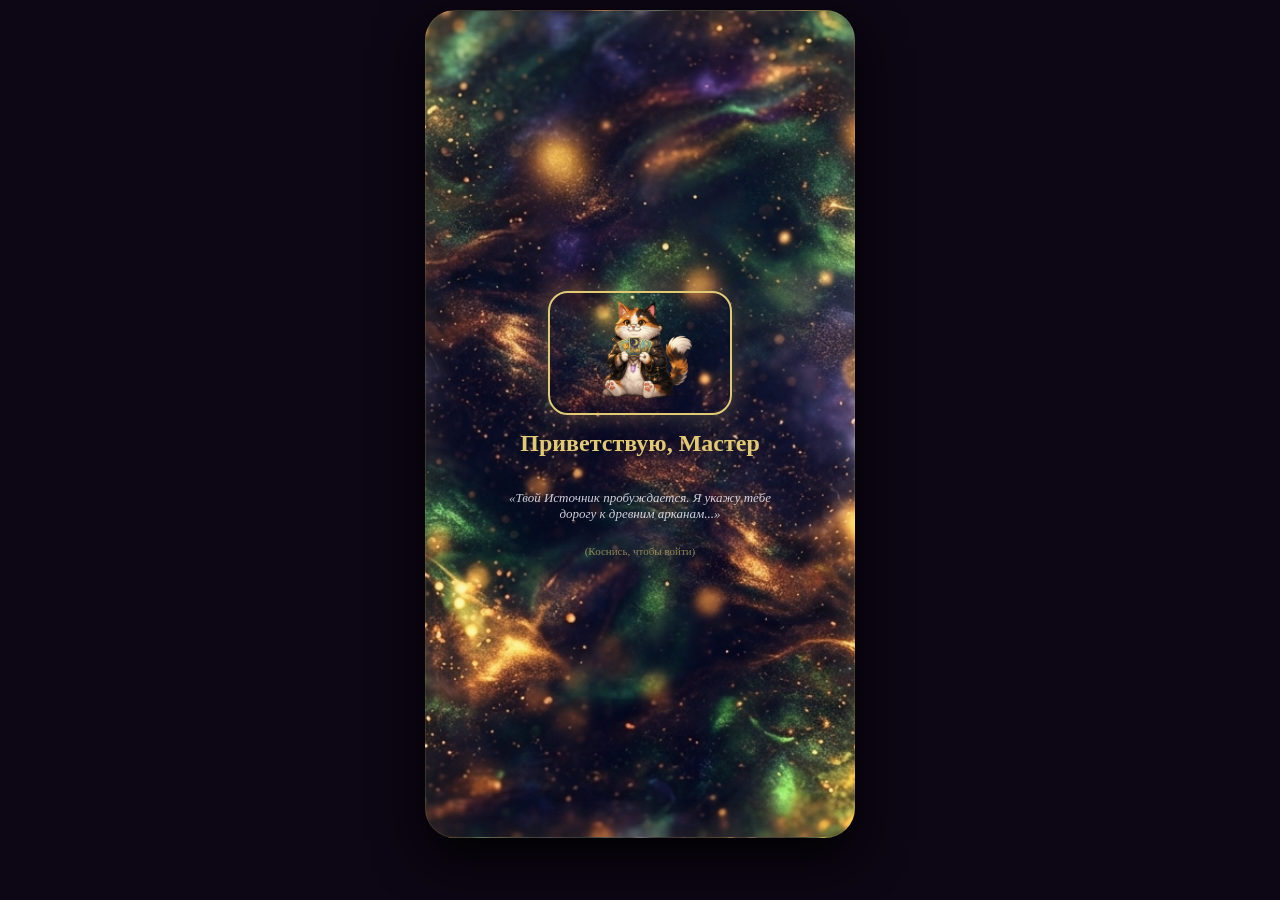
==== index.html @ e85198c4 "Update index.html" ====
<!DOCTYPE html>
<html lang="ru">
<head>
    <meta charset="UTF-8">
    <meta name="viewport" content="width=device-width, initial-scale=1.0">
    <title>Обитель Арканов: Пробуждение Источника</title>
    
    <!-- Фоновая предзагрузка графики -->
    <link rel="preload" as="image" href="fon.png">
    <link rel="preload" as="image" href="cat.png">

    <style>
        :root {
            --bg-dark: #0d0614; 
            --gold-glow: #e2c974;
            --text-light: #f5f0fa;
            --panel-overlay: rgba(22, 11, 31, 0.85);
        }

        body {
            background-color: var(--bg-dark);
            color: var(--text-light);
            font-family: 'Georgia', serif;
            padding: 10px;
            margin: 0;
            display: flex;
            justify-content: center;
            overflow-x: hidden;
        }

        .phone-container {
            width: 100%;
            max-width: 430px;
            min-height: 92vh;
            background-image: url('fon.png'); 
            background-size: cover;
            background-position: center;
            background-color: var(--bg-dark); 
            border-radius: 30px;
            padding: 20px;
            box-shadow: 0 20px 50px rgba(0,0,0,0.9), inset 0 0 40px rgba(226, 201, 116, 0.15);
            display: flex;
            flex-direction: column;
            position: relative;
            overflow: hidden;
            box-sizing: border-box;
            border: 1px solid rgba(226, 201, 116, 0.2);
        }

        .phone-container::before {
            content: '';
            position: absolute;
            top: -50%; left: -50%; width: 200%; height: 200%;
            background: radial-gradient(circle, rgba(98, 0, 234, 0.05) 0%, transparent 70%);
            animation: drift 12s linear infinite;
            pointer-events: none;
            z-index: 1;
        }

        .screen { 
            display: none; 
            z-index: 2; 
            position: relative; 
            flex-direction: column;
            height: 100%;
            flex-grow: 1;
        }
        
        .screen.active-screen { 
            display: flex !important; 
        }

        .top-bar {
            display: flex;
            justify-content: space-between;
            align-items: center;
            padding-bottom: 12px;
            margin-bottom: 12px;
            border-bottom: 1px solid rgba(222, 201, 116, 0.2);
        }

        .stat-badge {
            background: rgba(13, 6, 20, 0.6);
            backdrop-filter: blur(5px);
            padding: 6px 14px;
            border-radius: 20px;
            border: 1px solid rgba(226, 201, 116, 0.3);
            font-size: 13px;
            letter-spacing: 1px;
        }

        .mode-nav {
            display: flex;
            gap: 10px;
            margin-bottom: 15px;
            z-index: 2;
        }

        .btn-nav-mode {
            flex: 1;
            padding: 10px;
            background: rgba(22, 11, 31, 0.7);
            border: 1px solid rgba(226, 201, 116, 0.3);
            color: var(--text-light);
            border-radius: 12px;
            font-family: 'Georgia', serif;
            font-size: 13px;
            cursor: pointer;
            text-align: center;
            transition: all 0.3s;
        }

        .btn-nav-mode.active {
            background: rgba(226, 201, 116, 0.2);
            border-color: var(--gold-glow);
            color: var(--gold-glow);
            box-shadow: 0 0 10px rgba(226, 201, 116, 0.3);
        }

        .mystic-panel {
            background: var(--panel-overlay);
            backdrop-filter: blur(10px);
            color: var(--text-light);
            border-radius: 20px;
            padding: 22px;
            box-shadow: 0 10px 30px rgba(0,0,0,0.5);
            border: 1px solid rgba(226, 201, 116, 0.2);
            margin-bottom: 20px;
            line-height: 1.6;
        }

        .card-visual {
            max-width: 130px;
            width: 100%;
            height: 190px;
            object-fit: cover;
            display: block;
            margin: 0 auto 15px auto;
            border-radius: 12px;
            border: 2px solid var(--gold-glow);
            box-shadow: 0 0 20px rgba(226, 201, 116, 0.3);
            background: rgba(13, 6, 20, 0.9);
        }

        .btn-choice {
            background: linear-gradient(135deg, rgba(43, 24, 61, 0.85) 0%, rgba(22, 11, 31, 0.95) 100%);
            color: #f5f0fa;
            border: 1px solid rgba(226, 201, 116, 0.35);
            padding: 14px 18px;
            font-size: 14px;
            font-family: 'Georgia', serif;
            border-radius: 14px;
            cursor: pointer;
            margin-bottom: 12px;
            text-align: left;
            transition: all 0.3s ease;
            width: 100%;
            box-shadow: 0 4px 15px rgba(0, 0, 0, 0.4);
        }

        .btn-choice:hover {
            background: linear-gradient(135deg, rgba(62, 33, 89, 0.9) 0%, rgba(33, 16, 48, 0.95) 100%);
            border-color: #e2c974;
            box-shadow: 0 0 15px rgba(226, 201, 116, 0.4);
            transform: translateY(-2px);
        }

        .cat-instructor-box {
            display: flex;
            align-items: center;
            gap: 12px;
            background: rgba(13, 6, 20, 0.7);
            padding: 12px;
            border-radius: 18px;
            margin-bottom: 15px;
            border: 1px solid rgba(226, 201, 116, 0.15);
        }

        .cat-avatar {
            width: 55px;
            height: 55px;
            object-fit: cover;
            border-radius: 50%;
            border: 1px solid var(--gold-glow);
            box-shadow: 0 0 10px rgba(226, 201, 116, 0.3);
            background: #1d0f2b;
        }

        .cat-bubble {
            background: rgba(255,255,255,0.07);
            padding: 8px 12px;
            border-radius: 12px;
            font-size: 13px;
            font-style: italic;
            flex-grow: 1;
            border-left: 3px solid var(--gold-glow);
        }

        .path-container {
            display: flex;
            flex-direction: column;
            align-items: center;
            gap: 20px;
            padding: 10px 0;
            overflow-y: auto;
            flex-grow: 1;
        }

        .path-node {
            width: 65px;
            height: 65px;
            border-radius: 50%;
            background: radial-gradient(circle, #25123e 0%, #0d0614 100%);
            color: var(--gold-glow);
            display: flex;
            align-items: center;
            justify-content: center;
            font-weight: bold;
            font-size: 18px;
            cursor: pointer;
            border: 2px solid rgba(226, 201, 116, 0.4);
            box-shadow: 0 0 15px rgba(226, 201, 116, 0.2);
            transition: all 0.3s;
            position: relative;
        }

        .path-node:not(.locked):hover {
            transform: scale(1.1);
            border-color: var(--gold-glow);
            color: #ffffff;
            box-shadow: 0 0 25px rgba(226, 201, 116, 0.5);
        }

        .path-node.locked {
            background: radial-gradient(circle, #1a1520 0%, #0c0910 100%) !important;
            color: rgba(255, 255, 255, 0.15) !important;
            border-color: rgba(93, 80, 105, 0.2) !important;
            box-shadow: none !important;
            cursor: not-allowed;
        }

        .node-label {
            position: absolute;
            width: 180px;
            text-align: center;
            bottom: -25px;
            font-size: 12px;
            font-family: 'Georgia', serif;
            color: var(--text-light);
            opacity: 0.85;
        }

        .node-separator {
            width: 2px;
            height: 20px;
            background: rgba(226, 201, 116, 0.3);
        }

        .cards-grid {
            display: grid;
            grid-template-columns: 1fr 1fr;
            gap: 12px;
            overflow-y: auto;
            max-height: 55vh;
            padding-right: 5px;
        }

        .arcanum-card {
            background: var(--panel-overlay);
            border: 1px solid rgba(226, 201, 116, 0.3);
            border-radius: 16px;
            padding: 12px 10px;
            text-align: center;
            cursor: pointer;
            transition: transform 0.3s, border-color 0.3s;
            display: flex;
            flex-direction: column;
            align-items: center;
        }

        .arcanum-card:hover {
            transform: translateY(-3px);
            border-color: var(--gold-glow);
            box-shadow: 0 0 15px rgba(226, 201, 116, 0.25);
        }

        .arcanum-card img {
            width: 75px;
            height: 110px;
            object-fit: cover;
            border-radius: 8px;
            margin-bottom: 8px;
            border: 1px solid rgba(226, 201, 116, 0.3);
            background: rgba(13, 6, 20, 0.8);
        }

        .arcanum-num-tag {
            font-size: 11px;
            color: var(--gold-glow);
            letter-spacing: 1px;
            margin-top: 3px;
        }

        /* MODAL */
        .modal-overlay {
            position: absolute;
            top: 0; left: 0; width: 100%; height: 100%;
            background: rgba(8, 3, 13, 0.88);
            backdrop-filter: blur(8px);
            z-index: 100;
            display: none;
            justify-content: center;
            align-items: center;
            padding: 20px;
            box-sizing: border-box;
        }

        .modal-card {
            background: linear-gradient(145deg, rgba(28, 14, 40, 0.95) 0%, rgba(13, 6, 20, 0.98) 100%);
            border: 1.5px solid var(--gold-glow);
            border-radius: 24px;
            padding: 22px;
            width: 100%;
            max-width: 350px;
            box-shadow: 0 0 30px rgba(226, 201, 116, 0.3);
            text-align: center;
        }

        .modal-card img.modal-img {
            max-width: 100px;
            width: 100%;
            height: 140px;
            object-fit: cover;
            border-radius: 12px;
            border: 1.5px solid var(--gold-glow);
            margin-bottom: 12px;
            box-shadow: 0 0 15px rgba(226, 201, 116, 0.2);
            background: #130614;
        }

        .modal-title {
            color: var(--gold-glow);
            font-size: 18px;
            margin: 0 0 10px 0;
        }

        .modal-text {
            font-size: 14px;
            line-height: 1.5;
            color: var(--text-light);
            margin-bottom: 20px;
        }

        .btn-modal-close {
            background: linear-gradient(135deg, rgba(226, 201, 116, 0.2) 0%, rgba(226, 201, 116, 0.05) 100%);
            color: var(--gold-glow);
            border: 1px solid var(--gold-glow);
            padding: 12px 24px;
            border-radius: 12px;
            font-family: 'Georgia', serif;
            font-size: 14px;
            cursor: pointer;
            width: 100%;
        }

        @keyframes drift { from { transform: rotate(0deg); } to { transform: rotate(360deg); } }
    </style>
</head>
<body>

<div class="phone-container">

    <!-- ВСПЛЫВАЮЩЕЕ ОКНО -->
    <div id="custom-modal" class="modal-overlay">
        <div class="modal-card">
            <img id="modal-image" class="modal-img" src="" alt="Аркан" onerror="this.style.display='none'">
            <h3 id="modal-title" class="modal-title">Заголовок</h3>
            <div id="modal-text" class="modal-text">Текст...</div>
            <button class="btn-modal-close" onclick="closeModal()">Продолжить</button>
        </div>
    </div>

    <!-- ЭКРАН 1: СТАРТ (Пропускается по клику или за 1 сек) -->
    <div id="loading-screen" class="screen active-screen" onclick="skipIntro()" style="justify-content: center; align-items: center; text-align: center; cursor: pointer;">
        <img src="cat.png" style="max-width: 180px; width: 100%; border-radius: 20px; border: 2px solid var(--gold-glow); box-shadow: 0 0 25px rgba(226,201,116,0.3);" alt="Хранитель" onerror="this.style.display='none'">
        <h2 style="color: var(--gold-glow); margin-top:15px;">Приветствую, Мастер</h2>
        <p style="font-style: italic; max-width: 280px; font-size: 13px; color: rgba(245, 240, 250, 0.85);">«Твой Источник пробуждается. Я укажу тебе дорогу к древним арканам...»</p>
        <span style="font-size: 11px; color: var(--gold-glow); opacity: 0.6; margin-top: 10px;">(Коснись, чтобы войти)</span>
    </div>

    <!-- ЭКРАН 2: КАРТА ИСПЫТАНИЙ -->
    <div id="menu-screen" class="screen">
        <div class="top-bar">
            <div class="stat-badge">🔮 Мастер Арканов</div>
            <div class="stat-badge">✨ Сила: <span id="xp-count">0</span></div>
        </div>

        <div class="mode-nav">
            <button class="btn-nav-mode active" onclick="switchMode('menu-screen')">📜 Испытания</button>
            <button class="btn-nav-mode" onclick="switchMode('arcanum-screen')">🃏 Книга Арканов</button>
        </div>
        
        <div class="cat-instructor-box">
            <img src="cat.png" class="cat-avatar" alt="Кот" onerror="this.src='data:image/svg+xml;utf8,<svg xmlns=\'http://www.w3.org/2000/svg\' width=\'50\' height=\'50\'><rect width=\'100%\' height=\'100%\' fill=\'%2325123e\'/><text x=\'50%\' y=\'55%\' font-size=\'20\' fill=\'%23e2c974\' text-anchor=\'middle\' dominant-baseline=\'middle\'>🐱</text></svg>'">
            <div class="cat-bubble" id="cat-menu-text">
                «Мастер, Храм Судеб открыт. С какого Аркана начнём наше вспоминание?»
            </div>
        </div>

        <div class="path-container" id="map-tree"></div>
    </div>

    <!-- ЭКРАН РАЗДЕЛА: КНИГА АРКАНОВ -->
    <div id="arcanum-screen" class="screen">
        <div class="top-bar">
            <div class="stat-badge">✨ Справочник</div>
            <div class="stat-badge">Старшие Арканы</div>
        </div>

        <div class="mode-nav">
            <button class="btn-nav-mode" onclick="switchMode('menu-screen')">📜 Испытания</button>
            <button class="btn-nav-mode active" onclick="switchMode('arcanum-screen')">🃏 Книга Арканов</button>
        </div>

        <div class="cat-instructor-box">
            <img src="cat.png" class="cat-avatar" alt="Кот" onerror="this.src='data:image/svg+xml;utf8,<svg xmlns=\'http://www.w3.org/2000/svg\' width=\'50\' height=\'50\'><rect width=\'100%\' height=\'100%\' fill=\'%2325123e\'/><text x=\'50%\' y=\'55%\' font-size=\'20\' fill=\'%23e2c974\' text-anchor=\'middle\' dominant-baseline=\'middle\'>🐱</text></svg>'">
            <div class="cat-bubble">
                «Перед тобой карты нашего храма. Выбери любую, чтобы изучить её тайный архетип!»
            </div>
        </div>

        <div class="cards-grid" id="cards-grid-container"></div>
    </div>

    <!-- ЭКРАН 3: УНИВЕРСАЛЬНЫЙ ЗАЛ ИСПЫТАНИЙ -->
    <div id="game-screen" class="screen">
        <div class="top-bar">
            <button onclick="goToScreen('menu-screen')" style="background: transparent; color: var(--gold-glow); border: none; cursor: pointer; font-size: 15px;">◀ В обитель</button>
            <div class="stat-badge" id="level-badge">XVI Аркан</div>
        </div>

        <div class="mystic-panel">
            <img id="level-image" src="" class="card-visual" alt="Аркан" onerror="this.style.display='none'">
            <h4 style="margin-top: 0; color: var(--gold-glow); letter-spacing: 1px;" id="level-title">Запрос Силы</h4>
            <p style="margin-bottom: 0; font-size: 14px;" id="level-text">Текст вопроса...</p>
        </div>

        <div style="display: flex; flex-direction: column; flex-grow: 1; justify-content: flex-end;" id="options-container"></div>
    </div>

</div>

<script>
    const quests = [
        {
            id: 0,
            num: "XVI",
            name: "Башня: Крах Иллюзий",
            title: "Запрос Силы: Разрушение Башни",
            image: "tower.png", 
            unlocked: true,
            text: "К твоему алтарю обратилась женщина. Её многолетний семейный союз сгорел за один день из-за предательства. Она раздавлена. Что ты передашь её душе?",
            choices: [
                { key: "A", text: "Пытаться удержать осколки и склеить брак любой ценой.", isCorrect: false, msg: "❌ Нет, Мастер. Удерживать падающую Башню — значит позволить обломкам погрести себя." },
                { key: "B", text: "Принять, что всё кончено навсегда, смириться с вечной пустотой.", isCorrect: false, msg: "⚠️ Не совсем так. Башня — это не вечный тупик, а расчистка места." },
                { key: "C", text: "Это болезненный, но спасительный крах лжи. На очищенном фундаменте она воздвигнет истинную жизнь.", isCorrect: true, msg: "🔥 Безупречно, Мастер. Твой внутренний взор чист. Башня убрала то, что мешало росту. +15 к Силе Источника!" }
            ]
        },
        {
            id: 1,
            num: "VI",
            name: "Влюбленные: Выбор",
            title: "Запрос Силы: Выбор Влюбленных",
            image: "love.png", 
            unlocked: false,
            text: "Перед тобой женщина 35 лет. У нее престижная должность в банке, но душа увядает. Её мечта — открыть студию флористики. Она боится потерять стабильность. В чем урок Аркана?",
            choices: [
                { key: "A", text: "Остаться в банке, а цветы оставить как хобби по выходным.", isCorrect: false, msg: "❌ Мимо. Это выбор из страха (ума), а не из сердца. Аркан требует честности." },
                { key: "B", text: "Сделать тотальный Выбор Сердца. Отказаться от чужого сценария и пойти в свою истинную реализацию.", isCorrect: true, msg: "💖 Прекрасно! Влюбленные — это глобальный выбор себя и своей истинной тропы. +15 к Силе!" },
                { key: "C", text: "Ждать идеального знака от судьбы или когда её уволят.", isCorrect: false, msg: "⚠️ Увы. Попытка переложить выбор на обстоятельства — это отказ от силы Аркана." }
            ]
        },
        {
            id: 2,
            num: "VII",
            name: "Колесница: Воля",
            title: "Запрос Силы: Триумф Колесницы",
            image: "chariot.png",
            unlocked: false,
            text: "Молодой руководитель выгорел дотла: он пашет 24/7 ради кресла директора, жестко прессует команду и требует идеальности, но проект буксует из-за срывов подчиненных. В чём его ошибка?",
            choices: [
                { key: "A", text: "Увеличить давление, штрафовать за ошибки и лично контролировать каждую мелочь.", isCorrect: false, msg: "❌ Нет, Мастер. Так Колесница перевернется, а кучер заработает нервный срыв. Гиперконтроль губителен." },
                { key: "B", text: "Ослабить слепой напор. Навести баланс между дисциплиной и мотивацией команды, управляя процессами, а не людьми.", isCorrect: true, msg: "🎯 Безупречно! Колесничий побеждает не грубой силой, а мастерством удерживать баланс противоположностей. +15 к Силе!" },
                { key: "C", text: "Признать, что команда безнадежна, и сделать всю работу за них самому.", isCorrect: false, msg: "⚠️ Это путь к саморазрушению. Настоящий лидер везет повозку силой своей воли, а не тянет ее на своем горбу." }
            ]
        },
        {
            id: 3,
            num: "0",
            name: "Дурак: Прыжок веры",
            title: "Запрос Силы: Обнуление Дурака",
            image: "fool.png",
            unlocked: false,
            text: "Успешный топ-менеджер мечтает бросить душную корпорацию ради своего дела с нуля, но его парализует страх потерять статус, уважение коллег и остаться «никем». Чему его научит Дурак?",
            choices: [
                { key: "A", text: "Держаться за стабильное место, статус в обществе важнее туманных амбиций.", isCorrect: false, msg: "❌ Нет. Это выбор из эго и страха. Золотая клетка так и останется клеткой." },
                { key: "B", text: "Ждать, пока накопится сумма, полностью исключающая любые финансовые риски.", isCorrect: false, msg: "⚠️ Иллюзия ума. Идеального момента и 100% гарантий в мире не существует." },
                { key: "C", text: "Снять маску прежних регалий, согласиться на время стать новичком и совершить смелый прыжок в свое истинное будущее.", isCorrect: true, msg: "✨ Потрясающе, Мастер! Аркан Дурак требует сбросить важность эго и начать путь с чистым сердцем ребенка. +15 к Силе!" }
            ]
        },
        {
            id: 4,
            num: "XVIII",
            name: "Луна: Тайны Тени",
            title: "Запрос Силы: Сумерки Луны",
            image: "moon.png",
            unlocked: false,
            text: "Мужчина с виду успешен, но внутри него глубокий кризис смыслов и глухая тревога. Он боится показаться слабым и глушит это экстримом и алкоголем. Как ему пройти этот туман?",
            choices: [
                { key: "A", text: "Сцепить зубы, игнорировать слабость и продолжать доказывать всем свою силу.", isCorrect: false, msg: "❌ Опасно. Отрицание Луны приводит к тяжелым депрессиям и срывам. Тень нельзя игнорировать." },
                { key: "B", text: "Посмотреть вглубь себя, честно признать свой кризис и пройти сквозь страх, чтобы найти новые истинные смыслы.", isCorrect: true, msg: "🔮 Ошеломительно, Мастер! Пройти сквозь Луну для мужчины — это приручить своих внутренних волков и забрать силу своей Теневой стороны. +15 к Силе!" },
                { key: "C", text: "Попытаться кардинально сменить обстановку: бросить семью или улететь на острова.", isCorrect: false, msg: "⚠️ Бегство от себя не поможет. Куда бы ты ни поехал, твоя Луна последует за тобой." }
            ]
        },{
            id: 5,
            num: "IX",
            name: "Отшельник: Свет Мудрости",
            title: "Запрос Силы: Поиск Отшельника",
            image: "hermit.png",
            unlocked: false,
            text: "К тебе пришел успешный бизнесмен. Он достиг всех целей, но чувствует тотальную пустоту. Он хочет бросить всё и уехать. Что скажет Отшельник?",
            choices: [
                { key: "A", text: "Загрузить себя новой работой, чтобы заглушить мысли.", isCorrect: false, msg: "❌ Суета лишь усугубит выгорание." },
                { key: "B", text: "Временно замедлиться, уйти от шума и найти ответы внутри себя.", isCorrect: true, msg: "🕯️ Превосходно! Истинный свет — во внутренней тишине. +15 к Силе!" },
                { key: "C", text: "Переложить ответственность на окружение и сменить команду.", isCorrect: false, msg: "⚠️ Внешние изменения не решат кризис смыслов." }
            ]
        },
        {
            id: 6,
            num: "VIII",
            name: "Сила: Кроткий Дракон",
            title: "Запрос Силы: Укрощение",
            image: "strength.png",
            unlocked: false,
            text: "Человек столкнулся с жесткой агрессией. Его разрывает гнев, он хочет ответить мощным ударом. В чем истинный урок Аркана Сила?",
            choices: [
                { key: "A", text: "Уничтожить оппонента еще большей агрессией.", isCorrect: false, msg: "❌ Подавить зло агрессией — значит дать «зверю» победить тебя." },
                { key: "B", text: "Проявить душевное великодушие, укротить свой гнев и решить всё спокойно.", isCorrect: true, msg: "🦁 Блестяще! Настоящая Сила — в умении укротить зверя внутри себя. +15 к Силе!" },
                { key: "C", text: "Стерпеть всё, проглотить обиду и притвориться, что всё хорошо.", isCorrect: false, msg: "⚠️ Подавление эмоций — это слабость, а не стойкость." }
            ]
        },
        {
            id: 7,
            num: "IV",
            name: "Император: Структура",
            title: "Запрос Силы: Власть Императора",
            image: "emperor.png",
            unlocked: false,
            text: "В проекте хаос: сорваны сроки, команды спорят, лидер паникует. Какое решение в стиле Императора наведёт порядок?",
            choices: [
                { key: "A", text: "Ввести жесткие штрафы и уволить половину сотрудников.", isCorrect: false, msg: "❌ Самодурство — это проявление слабости Императора, а не его силы." },
                { key: "B", text: "Позволить ситуациям развиваться самотеком, хаос сам себя урегулирует.", isCorrect: false, msg: "⚠️ Безволие разрушит систему." },
                { key: "C", text: "Выстроить четкие границы, распределить ответственность и взять контроль в свои руки.", isCorrect: true, msg: "👑 Безупречно! Император создаёт нерушимый порядок и дисциплину. +15 к Силе!" }
            ]
        },
        {
            id: 8,
            num: "✨",
            name: "Глава II: Астрология",
            title: "Посвящение в Тайны Звёзд",
            image: "fon.png",
            unlocked: false,
            text: "Кот-Хранитель склоняет голову: «Мастер, ты безупречно освоил(а) архетипы Старших Арканов! Но карты сплетены со звёздами. Готов(а) ли ты связать Арканы со Знаками Зодиака?»",
            choices: [
                { key: "A", text: "Я готов(а)! Открой мне тайны небесных созвездий.", isCorrect: true, msg: "🌟 Отлично! Добро пожаловать во II Главу: «Арканы и Зодиак»!" },
                { key: "B", text: "Мне нужно ещё время на подготовку...", isCorrect: false, msg: "🔮 Не бойся, Звёзды благосклонны к тебе. Попробуй ещё раз!" }
            ]
        },
        {
            id: 9,
            num: "IV",
            name: "Зодиак: Император",
            title: "Астрология: Знаки Зодиака",
            image: "emperor.png",
            unlocked: false,
            text: "Аркан Император олицетворяет первозданный огонь, лидерство, упрямство и начало астрологического года. Какой знак Зодиака управляет этой картой?",
            choices: [
                { key: "A", text: "Телец ♉ (Земля)", isCorrect: false, msg: "❌ Нет, Телец управляем Иерофантом." },
                { key: "B", text: "Овен ♈ (Огонь)", isCorrect: true, msg: "🔥 Абсолютно верно! Император — это импульс и сила Овна! +15 к Силе!" },
                { key: "C", text: "Козерог ♑ (Земля)", isCorrect: false, msg: "⚠️ Козерог связан с Арканом Дьявол." }
            ]
        },
        {
            id: 10,
            num: "VIII",
            name: "Зодиак: Сила",
            title: "Астрология: Знаки Зодиака",
            image: "strength.png",
            unlocked: false,
            text: "На карте Сила изображена женщина, укрощающая царя зверей. Какому знаку Зодиака соответствует этот пламенный и благородный Аркан?",
            choices: [
                { key: "A", text: "Скорпион ♏", isCorrect: false, msg: "❌ Скорпион соотносится с Арканом Смерть." },
                { key: "B", text: "Стрелец ♐", isCorrect: false, msg: "⚠️ Стрелец — это Аркан Умеренность." },
                { key: "C", text: "Лев ♌", isCorrect: true, msg: "🦁 Точно! Аркан Сила находится под управлением солнечного Льва! +15 к Силе!" }
            ]
        },
        {
            id: 11,
            num: "IX",
            name: "Зодиак: Отшельник",
            title: "Астрология: Знаки Зодиака",
            image: "hermit.png",
            unlocked: false,
            text: "Отшельник ищет истину через детальнее наблюдение, системный анализ и служение внутреннему свету. Какому знаку Зодиака принадлежит этот Аркан?",
            choices: [
                { key: "A", text: "Дева ♍", isCorrect: true, msg: "🕯️ Верно! Мудрость, разборчивость и поиск истины — чистое проявление Девы! +15 к Силе!" },
                { key: "B", text: "Водолей ♒", isCorrect: false, msg: "❌ Водолей соотносится с Арканом Звезда." },
                { key: "C", text: "Рыбы ♓", isCorrect: false, msg: "⚠️ Рыбы соответствуют Аркану Луна." }
            ]
        }
    ];

    const arcanumData = [
        { num: "0", name: "Дурак", image: "fool.png", desc: "Аркан начала, доверия Вселенной и чистого листа. Символизирует смелость совершить шаг в неизвестное без страха перед ошибкой." },
        { num: "IV", name: "Император", image: "emperor.png", desc: "Аркан структуры, дисциплины, власти и ответственности. Учит управлять хаосом и создавать нерушимую основу для своих идей." },
        { num: "VI", name: "Влюбленные", image: "love.png", desc: "Аркан выбора сердца, дуальности и искренней гармонии. Напоминает, что истинный выбор всегда делается из любви, а не из страха." },
        { num: "VII", name: "Колесница", image: "chariot.png", desc: "Аркан триумфа воли и укрощения противоположностей. Дарует умение управлять своими эмоциями и уверенно вести жизнь к цели." },
        { num: "VIII", name: "Сила", image: "strength.png", desc: "Аркан мягкой душевной стойкости и укрощения страстей. Показывает, что истинная сила кроется в милосердии и принятии, а не в агрессии." },
        { num: "IX", name: "Отшельник", image: "hermit.png", desc: "Аркан глубокой мудрости и поисков внутреннего света. Призывает замедлиться, услышать тишину духа и найти ответы внутри себя." },
        { num: "XVI", name: "Башня", image: "tower.png", desc: "Аркан крушения ложных иллюзий и освобождения. Разрушает то, что отжило, ради постройки нового, искреннего фундамента." },
        { num: "XVIII", name: "Луна", image: "moon.png", desc: "Аркан подсознания, тайных страхов и тонкой интуиции. Учит проходить сквозь туман неизвестности и принимать свою Тень." }
    ];

    let userXP = 0;
    let currentQuestId = 0;
    let pendingNextQuest = null;
    let autoStartTimer;

    window.onload = function() {
        renderMapTree();
        renderArcanumGrid();
        autoStartTimer = setTimeout(skipIntro, 1200);
    };

    function skipIntro() {
        clearTimeout(autoStartTimer);
        const loadScreen = document.getElementById('loading-screen');
        if (!loadScreen.classList.contains('active-screen')) return;
        
        loadScreen.style.transition = 'opacity 0.3s ease';
        loadScreen.style.opacity = '0';
        setTimeout(() => {
            loadScreen.classList.remove('active-screen');
            document.getElementById('menu-screen').classList.add('active-screen');
        }, 300);
    }

    function switchMode(targetScreenId) {
        document.querySelectorAll('.screen').forEach(s => s.classList.remove('active-screen'));
        document.getElementById(targetScreenId).classList.add('active-screen');

        document.querySelectorAll('.btn-nav-mode').forEach(btn => btn.classList.remove('active'));
        
        if (targetScreenId === 'menu-screen') {
            document.querySelectorAll('.btn-nav-mode:nth-child(1)').forEach(b => b.classList.add('active'));
        } else if (targetScreenId === 'arcanum-screen') {
            document.querySelectorAll('.btn-nav-mode:nth-child(2)').forEach(b => b.classList.add('active'));
        }
    }

    function renderMapTree() {
        const container = document.getElementById('map-tree');
        container.innerHTML = '';

        quests.forEach((q, index) => {
            const node = document.createElement('div');
            node.className = `path-node ${q.unlocked ? '' : 'locked'}`;
            
            if (q.unlocked) {
                node.innerText = q.num;
                node.onclick = () => startQuest(q.id);
            } else {
                node.innerText = '🔒';
            }

            const label = document.createElement('div');
            label.className = 'node-label';
            label.innerText = q.name;
            node.appendChild(label);

            container.appendChild(node);

            if (index < quests.length - 1) {
                const sep = document.createElement('div');
                sep.className = 'node-separator';
                container.appendChild(sep);
            }
        });
    }

    function renderArcanumGrid() {
        const grid = document.getElementById('cards-grid-container');
        grid.innerHTML = '';

        arcanumData.forEach(item => {
            const card = document.createElement('div');
            card.className = 'arcanum-card';
            card.onclick = () => showCardDetails(item);

            const img = document.createElement('img');
            img.src = item.image;
            img.alt = item.name;
            
            // Если файла карты нет на сервере — выводим фолбэк с цифрой
            img.onerror = function() {
                this.onerror = null;
                this.src = `data:image/svg+xml;utf8,<svg xmlns='http://www.w3.org/2000/svg' width='75' height='110'><rect width='100%' height='100%' fill='%231d0f2b' stroke='%23e2c974' stroke-width='1'/><text x='50%' y='50%' font-size='18' fill='%23e2c974' text-anchor='middle' dominant-baseline='middle'>${item.num}</text></svg>`;
            };

            card.appendChild(img);

            const title = document.createElement('strong');
            title.style.fontSize = '13px';
            title.style.color = '#fff';
            title.innerText = item.name;
            card.appendChild(title);

            const tag = document.createElement('div');
            tag.className = 'arcanum-num-tag';
            tag.innerText = `Аркан ${item.num}`;
            card.appendChild(tag);

            grid.appendChild(card);
        });
    }

    function showCardDetails(item) {
        showModal(`${item.num}. ${item.name}`, item.desc, item.image);
    }

    function startQuest(id) {
        currentQuestId = id;
        const q = quests.find(item => item.id === id);

        document.getElementById('level-badge').innerText = `${q.num} Аркан`;
        document.getElementById('level-title').innerText = q.title;
        document.getElementById('level-text').innerText = q.text;

        const imgEl = document.getElementById('level-image');
        imgEl.style.display = 'block';
        imgEl.src = q.image;
        imgEl.onerror = function() {
            this.onerror = null;
            this.src = `data:image/svg+xml;utf8,<svg xmlns='http://www.w3.org/2000/svg' width='130' height='190'><rect width='100%' height='100%' fill='%231d0f2b' stroke='%23e2c974' stroke-width='2'/><text x='50%' y='50%' font-size='28' fill='%23e2c974' text-anchor='middle' dominant-baseline='middle'>${q.num}</text></svg>`;
        };

        const optionsBox = document.getElementById('options-container');
        optionsBox.innerHTML = '';

        q.choices.forEach(c => {
            const btn = document.createElement('button');
            btn.className = 'btn-choice';
            btn.innerText = `${c.key}) ${c.text}`;
            btn.onclick = () => makeChoice(c, q);
            optionsBox.appendChild(btn);
        });

        goToScreen('game-screen');
    }

    function makeChoice(choice, quest) {
        if (choice.isCorrect) {
            userXP += 15;
            document.getElementById('xp-count').innerText = userXP;

            const nextId = quest.id + 1;
            const nextQuest = quests.find(q => q.id === nextId);
            if (nextQuest) {
                nextQuest.unlocked = true;
                pendingNextQuest = nextQuest;
            } else {
                pendingNextQuest = null;
            }

            renderMapTree();
            showModal("✨ Мудрое решение!", choice.msg, quest.image);
        } else {
            pendingNextQuest = null;
            showModal("🔮 Тень сомнения", choice.msg, quest.image);
        }
    }

    function showModal(title, text, imageSrc = null) {
        const modal = document.getElementById('custom-modal');
        document.getElementById('modal-title').innerText = title;
        document.getElementById('modal-text').innerText = text;

        const imgEl = document.getElementById('modal-image');
        if (imageSrc) {
            imgEl.style.display = 'inline-block';
            imgEl.src = imageSrc;
            imgEl.onerror = function() { this.style.display = 'none'; };
        } else {
            imgEl.style.display = 'none';
        }

        modal.style.display = 'flex';
    }

    function closeModal() {
        document.getElementById('custom-modal').style.display = 'none';

        if (document.getElementById('game-screen').classList.contains('active-screen')) {
            const quest = quests.find(q => q.id === currentQuestId);
            goToScreen('menu-screen');

            const catText = document.getElementById('cat-menu-text');
            if (pendingNextQuest) {
                catText.innerText = `«Превосходно! Ты пробудил(а) ${quest.num} Аркан. Следующие врата (${pendingNextQuest.num}) открыты!»`;
            } else if (quest && quest.id === quests.length - 1) {
                catText.innerText = "«Потрясающе! Все тайны Арканов в этой обители открыты твоей воле!»";
            }
        }
    }

    function goToScreen(screenId) {
        document.querySelectorAll('.screen').forEach(s => s.classList.remove('active-screen'));
        document.getElementById(screenId).classList.add('active-screen');
    }
</script>

</body>
</html>
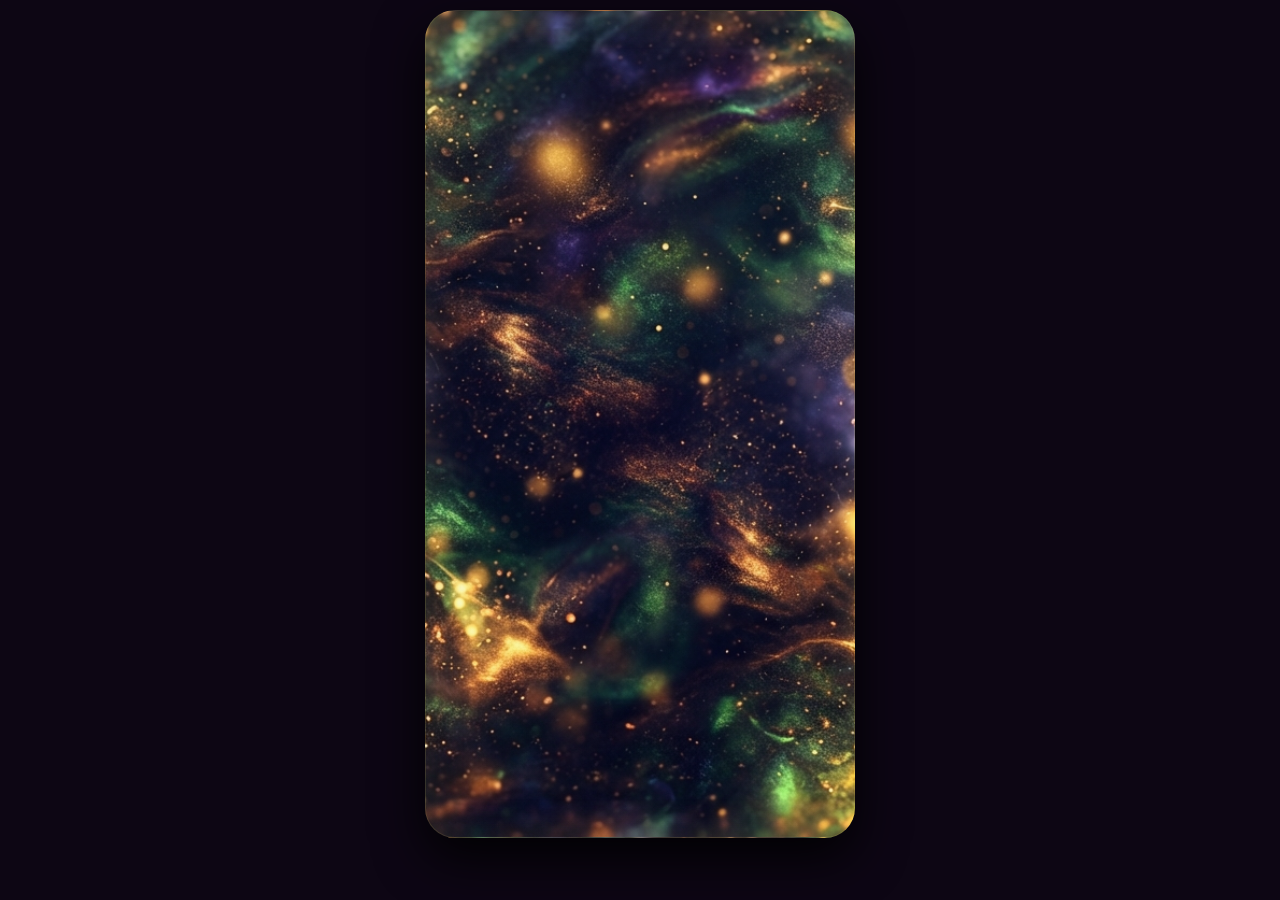
==== commit ace36bf8: "Update index.html" ====
--- a/index.html
+++ b/index.html
@@ -4,6 +4,12 @@
     <meta charset="UTF-8">
     <meta name="viewport" content="width=device-width, initial-scale=1.0">
     <title>Обитель Арканов: Пробуждение Источника</title>
+
+    <!-- Скрипт Telegram WebApp -->
+    <script src="https://telegram.org/js/telegram-web-app.js"></script>
+
+    <!-- Скрипт Adsgram для рекламы -->
+    <script src="https://cdndeliver.net/adsgram/adsgram-ad.js"></script>
     
     <!-- Фоновая предзагрузка графики -->
     <link rel="preload" as="image" href="fon.png">
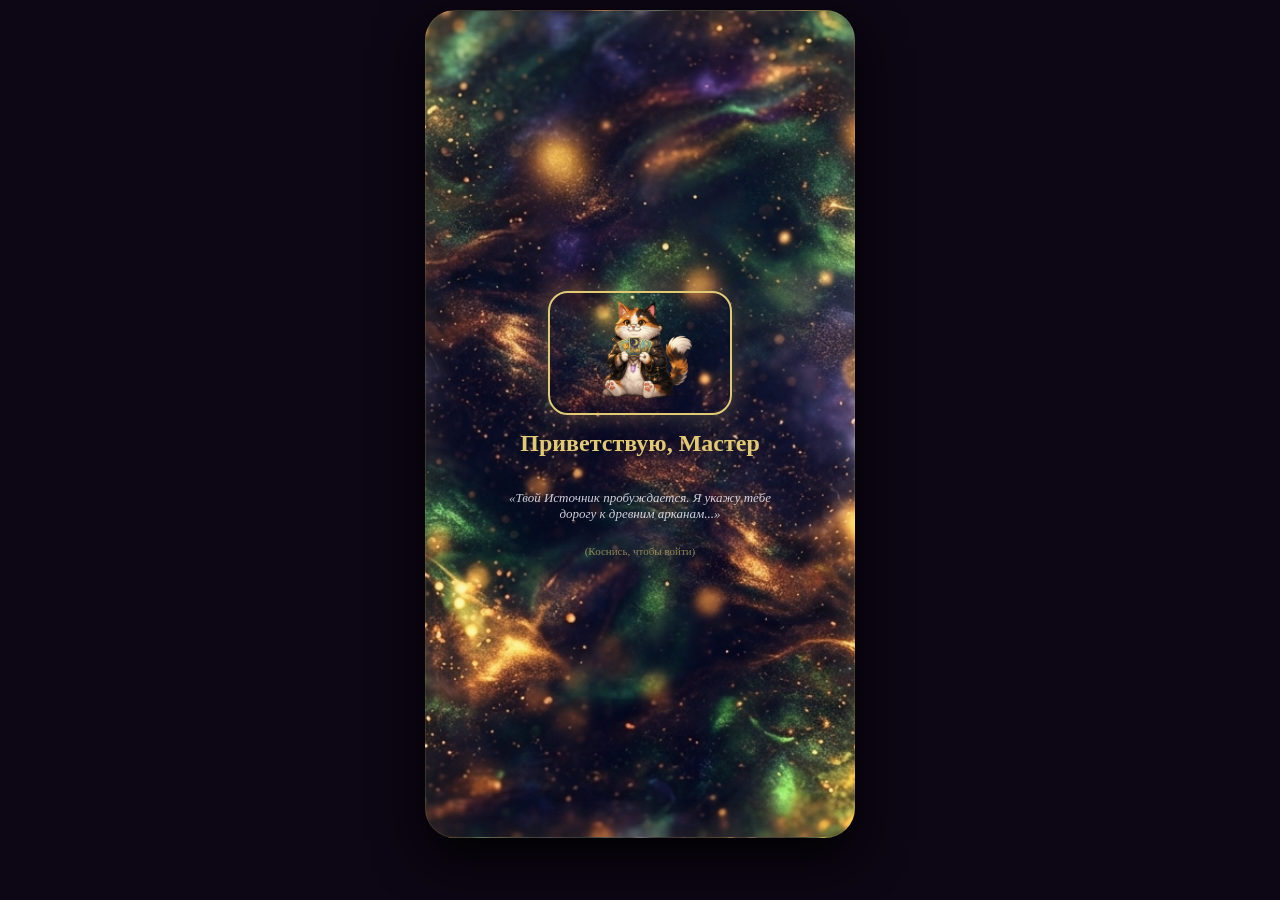
==== commit 31ca6348: "Update index.html" ====
--- a/index.html
+++ b/index.html
@@ -674,6 +674,11 @@
         }
     }
 
+    function goToScreen(screenId) {
+        document.querySelectorAll('.screen').forEach(s => s.classList.remove('active-screen'));
+        document.getElementById(screenId).classList.add('active-screen');
+    }
+
     function renderMapTree() {
         const container = document.getElementById('map-tree');
         container.innerHTML = '';
@@ -708,132 +713,102 @@
         const grid = document.getElementById('cards-grid-container');
         grid.innerHTML = '';
 
-        arcanumData.forEach(item => {
-            const card = document.createElement('div');
-            card.className = 'arcanum-card';
-            card.onclick = () => showCardDetails(item);
-
-            const img = document.createElement('img');
-            img.src = item.image;
-            img.alt = item.name;
-            
-            // Если файла карты нет на сервере — выводим фолбэк с цифрой
-            img.onerror = function() {
-                this.onerror = null;
-                this.src = `data:image/svg+xml;utf8,<svg xmlns='http://www.w3.org/2000/svg' width='75' height='110'><rect width='100%' height='100%' fill='%231d0f2b' stroke='%23e2c974' stroke-width='1'/><text x='50%' y='50%' font-size='18' fill='%23e2c974' text-anchor='middle' dominant-baseline='middle'>${item.num}</text></svg>`;
-            };
-
-            card.appendChild(img);
-
-            const title = document.createElement('strong');
-            title.style.fontSize = '13px';
-            title.style.color = '#fff';
-            title.innerText = item.name;
-            card.appendChild(title);
-
-            const tag = document.createElement('div');
-            tag.className = 'arcanum-num-tag';
-            tag.innerText = `Аркан ${item.num}`;
-            card.appendChild(tag);
-
-            grid.appendChild(card);
+        arcanumData.forEach(card => {
+            const cardEl = document.createElement('div');
+            cardEl.className = 'arcanum-card';
+            cardEl.onclick = () => showArcanumDetails(card);
+
+            cardEl.innerHTML = `
+                <img src="${card.image}" alt="${card.name}" onerror="this.src='data:image/svg+xml;utf8,<svg xmlns=\'http://www.w3.org/2000/svg\' width=\'75\' height=\'110\'><rect width=\'100%\' height=\'100%\' fill=\'%231d0f2b\'/><text x=\'50%\' y=\'50%\' font-size=\'14\' fill=\'%23e2c974\' text-anchor=\'middle\'>🃏</text></svg>'">
+                <strong style="font-size:13px;">${card.name}</strong>
+                <span class="arcanum-num-tag">${card.num} АРКАН</span>
+            `;
+
+            grid.appendChild(cardEl);
         });
     }
 
-    function showCardDetails(item) {
-        showModal(`${item.num}. ${item.name}`, item.desc, item.image);
-    }
-
     function startQuest(id) {
+        const quest = quests.find(q => q.id === id);
+        if (!quest || !quest.unlocked) return;
+
         currentQuestId = id;
-        const q = quests.find(item => item.id === id);
-
-        document.getElementById('level-badge').innerText = `${q.num} Аркан`;
-        document.getElementById('level-title').innerText = q.title;
-        document.getElementById('level-text').innerText = q.text;
+        document.getElementById('level-badge').innerText = quest.num + " Аркан";
+        document.getElementById('level-title').innerText = quest.title;
+        document.getElementById('level-text').innerText = quest.text;
 
         const imgEl = document.getElementById('level-image');
-        imgEl.style.display = 'block';
-        imgEl.src = q.image;
-        imgEl.onerror = function() {
-            this.onerror = null;
-            this.src = `data:image/svg+xml;utf8,<svg xmlns='http://www.w3.org/2000/svg' width='130' height='190'><rect width='100%' height='100%' fill='%231d0f2b' stroke='%23e2c974' stroke-width='2'/><text x='50%' y='50%' font-size='28' fill='%23e2c974' text-anchor='middle' dominant-baseline='middle'>${q.num}</text></svg>`;
-        };
-
-        const optionsBox = document.getElementById('options-container');
-        optionsBox.innerHTML = '';
-
-        q.choices.forEach(c => {
+        if (quest.image) {
+            imgEl.src = quest.image;
+            imgEl.style.display = 'block';
+        } else {
+            imgEl.style.display = 'none';
+        }
+
+        const optionsContainer = document.getElementById('options-container');
+        optionsContainer.innerHTML = '';
+
+        quest.choices.forEach(choice => {
             const btn = document.createElement('button');
             btn.className = 'btn-choice';
-            btn.innerText = `${c.key}) ${c.text}`;
-            btn.onclick = () => makeChoice(c, q);
-            optionsBox.appendChild(btn);
+            btn.innerText = choice.text;
+            btn.onclick = () => handleChoice(choice);
+            optionsContainer.appendChild(btn);
         });
 
         goToScreen('game-screen');
     }
 
-    function makeChoice(choice, quest) {
+    function handleChoice(choice) {
+        const quest = quests.find(q => q.id === currentQuestId);
+
         if (choice.isCorrect) {
             userXP += 15;
             document.getElementById('xp-count').innerText = userXP;
 
-            const nextId = quest.id + 1;
-            const nextQuest = quests.find(q => q.id === nextId);
+            const nextQuest = quests.find(q => q.id === currentQuestId + 1);
             if (nextQuest) {
                 nextQuest.unlocked = true;
-                pendingNextQuest = nextQuest;
+                pendingNextQuest = nextQuest.id;
             } else {
                 pendingNextQuest = null;
             }
 
             renderMapTree();
-            showModal("✨ Мудрое решение!", choice.msg, quest.image);
+            showModal("Мудрое решение!", choice.msg, quest.image);
         } else {
             pendingNextQuest = null;
-            showModal("🔮 Тень сомнения", choice.msg, quest.image);
-        }
-    }
-
-    function showModal(title, text, imageSrc = null) {
-        const modal = document.getElementById('custom-modal');
+            showModal("Подумай ещё...", choice.msg, quest.image);
+        }
+    }
+
+    function showArcanumDetails(card) {
+        showModal(`${card.num} Аркан: ${card.name}`, card.desc, card.image);
+    }
+
+    function showModal(title, text, imageSrc = '') {
         document.getElementById('modal-title').innerText = title;
         document.getElementById('modal-text').innerText = text;
 
         const imgEl = document.getElementById('modal-image');
         if (imageSrc) {
+            imgEl.src = imageSrc;
             imgEl.style.display = 'inline-block';
-            imgEl.src = imageSrc;
-            imgEl.onerror = function() { this.style.display = 'none'; };
         } else {
             imgEl.style.display = 'none';
         }
 
-        modal.style.display = 'flex';
+        document.getElementById('custom-modal').style.display = 'flex';
     }
 
     function closeModal() {
         document.getElementById('custom-modal').style.display = 'none';
-
-        if (document.getElementById('game-screen').classList.contains('active-screen')) {
-            const quest = quests.find(q => q.id === currentQuestId);
+        if (pendingNextQuest !== null) {
+            const nextId = pendingNextQuest;
+            pendingNextQuest = null;
             goToScreen('menu-screen');
-
-            const catText = document.getElementById('cat-menu-text');
-            if (pendingNextQuest) {
-                catText.innerText = `«Превосходно! Ты пробудил(а) ${quest.num} Аркан. Следующие врата (${pendingNextQuest.num}) открыты!»`;
-            } else if (quest && quest.id === quests.length - 1) {
-                catText.innerText = "«Потрясающе! Все тайны Арканов в этой обители открыты твоей воле!»";
-            }
-        }
-    }
-
-    function goToScreen(screenId) {
-        document.querySelectorAll('.screen').forEach(s => s.classList.remove('active-screen'));
-        document.getElementById(screenId).classList.add('active-screen');
+        }
     }
 </script>
-
 </body>
 </html>
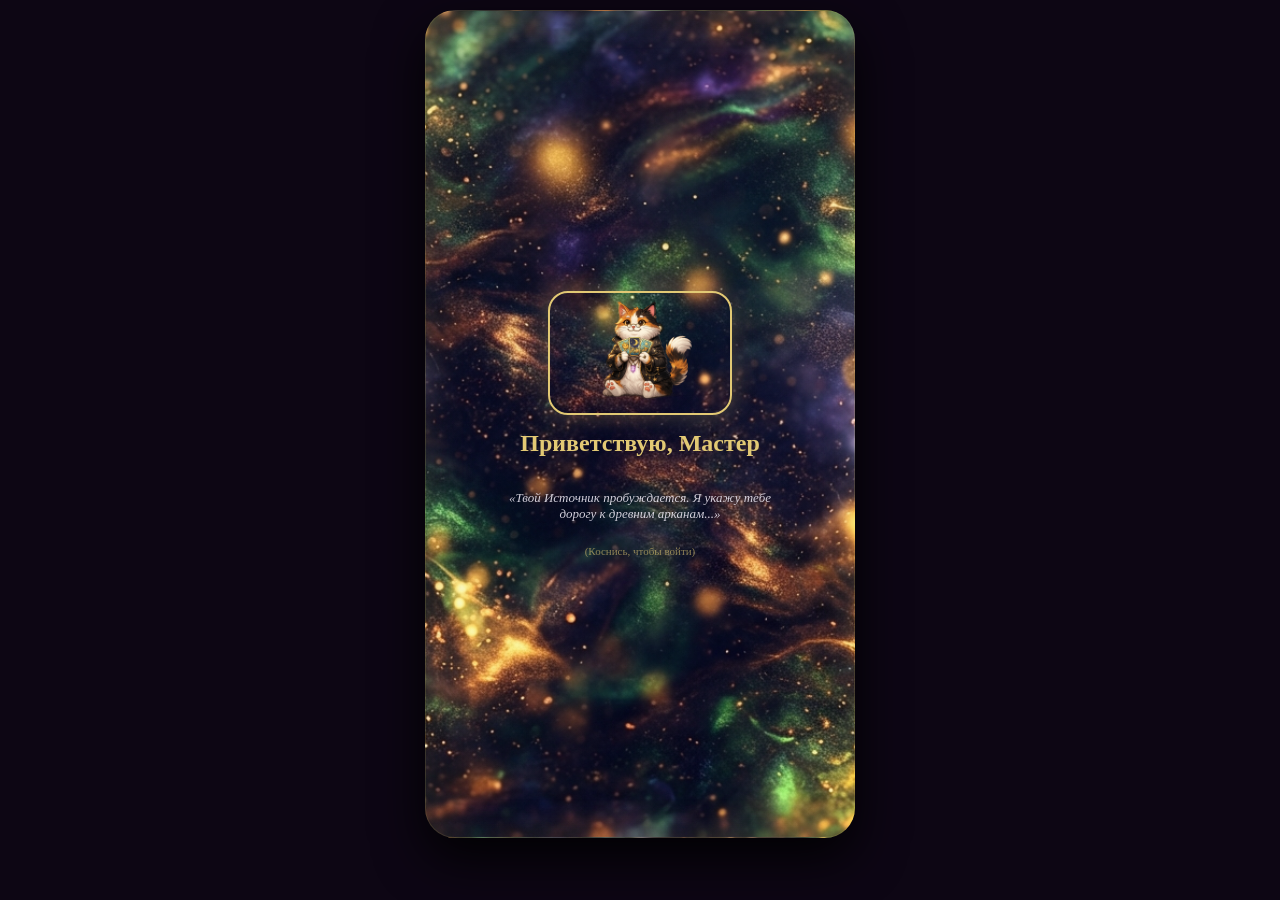
==== commit 0944772e: "Update index.html" ====
--- a/index.html
+++ b/index.html
@@ -397,17 +397,20 @@
     <!-- ЭКРАН 2: КАРТА ИСПЫТАНИЙ -->
     <div id="menu-screen" class="screen">
         <div class="top-bar">
-            <div class="stat-badge">🔮 Мастер Арканов</div>
-            <div class="stat-badge">✨ Сила: <span id="xp-count">0</span></div>
+            <div class="stat-badge"> Мастер Арканов</div>
+            <div class="stat-badge"> Сила: <span id="xp-count">0</span></div>
+            <button onclick="showRewardAd()" class="stat-badge" style="background: rgba(226, 201, 116, 0.2); color: #e2c974; cursor: pointer; border: 1px solid #e2c974;">
+                📺 +30 Силы
+            </button>
         </div>
 
         <div class="mode-nav">
-            <button class="btn-nav-mode active" onclick="switchMode('menu-screen')">📜 Испытания</button>
-            <button class="btn-nav-mode" onclick="switchMode('arcanum-screen')">🃏 Книга Арканов</button>
+            <button class="btn-nav-mode active" onclick="switchMode('menu-screen')"> Испытания</button>
+            <button class="btn-nav-mode" onclick="switchMode('arcanum-screen')"> Книга Арканов</button>
         </div>
         
         <div class="cat-instructor-box">
-            <img src="cat.png" class="cat-avatar" alt="Кот" onerror="this.src='data:image/svg+xml;utf8,<svg xmlns=\'http://www.w3.org/2000/svg\' width=\'50\' height=\'50\'><rect width=\'100%\' height=\'100%\' fill=\'%2325123e\'/><text x=\'50%\' y=\'55%\' font-size=\'20\' fill=\'%23e2c974\' text-anchor=\'middle\' dominant-baseline=\'middle\'>🐱</text></svg>'">
+            <img src="cat.png" class="cat-avatar" alt="Кот" onerror="this.src='data:image/svg+xml;utf8,<svg xmlns=\'http://www.w3.org/2000/svg\' width=\'50\' height=\'50\'><rect width=\'100%\' height=\'100%\' fill=\'%2325123e\'/><text x=\'50%\' y=\'55%\' font-size=\'20\' fill=\'%23e2c974\' text-anchor=\'middle\' dominant-baseline=\'middle\'></text></svg>'">
             <div class="cat-bubble" id="cat-menu-text">
                 «Мастер, Храм Судеб открыт. С какого Аркана начнём наше вспоминание?»
             </div>
@@ -419,17 +422,17 @@
     <!-- ЭКРАН РАЗДЕЛА: КНИГА АРКАНОВ -->
     <div id="arcanum-screen" class="screen">
         <div class="top-bar">
-            <div class="stat-badge">✨ Справочник</div>
+            <div class="stat-badge"> Справочник</div>
             <div class="stat-badge">Старшие Арканы</div>
         </div>
 
         <div class="mode-nav">
-            <button class="btn-nav-mode" onclick="switchMode('menu-screen')">📜 Испытания</button>
-            <button class="btn-nav-mode active" onclick="switchMode('arcanum-screen')">🃏 Книга Арканов</button>
+            <button class="btn-nav-mode" onclick="switchMode('menu-screen')"> Испытания</button>
+            <button class="btn-nav-mode active" onclick="switchMode('arcanum-screen')"> Книга Арканов</button>
         </div>
 
         <div class="cat-instructor-box">
-            <img src="cat.png" class="cat-avatar" alt="Кот" onerror="this.src='data:image/svg+xml;utf8,<svg xmlns=\'http://www.w3.org/2000/svg\' width=\'50\' height=\'50\'><rect width=\'100%\' height=\'100%\' fill=\'%2325123e\'/><text x=\'50%\' y=\'55%\' font-size=\'20\' fill=\'%23e2c974\' text-anchor=\'middle\' dominant-baseline=\'middle\'>🐱</text></svg>'">
+            <img src="cat.png" class="cat-avatar" alt="Кот" onerror="this.src='data:image/svg+xml;utf8,<svg xmlns=\'http://www.w3.org/2000/svg\' width=\'50\' height=\'50\'><rect width=\'100%\' height=\'100%\' fill=\'%2325123e\'/><text x=\'50%\' y=\'55%\' font-size=\'20\' fill=\'%23e2c974\' text-anchor=\'middle\' dominant-baseline=\'middle\'></text></svg>'">
             <div class="cat-bubble">
                 «Перед тобой карты нашего храма. Выбери любую, чтобы изучить её тайный архетип!»
             </div>
@@ -441,7 +444,7 @@
     <!-- ЭКРАН 3: УНИВЕРСАЛЬНЫЙ ЗАЛ ИСПЫТАНИЙ -->
     <div id="game-screen" class="screen">
         <div class="top-bar">
-            <button onclick="goToScreen('menu-screen')" style="background: transparent; color: var(--gold-glow); border: none; cursor: pointer; font-size: 15px;">◀ В обитель</button>
+            <button onclick="goToScreen('menu-screen')" style="background: transparent; color: var(--gold-glow); border: none; cursor: pointer; font-size: 15px;"> В обитель</button>
             <div class="stat-badge" id="level-badge">XVI Аркан</div>
         </div>
 
@@ -467,9 +470,9 @@
             unlocked: true,
             text: "К твоему алтарю обратилась женщина. Её многолетний семейный союз сгорел за один день из-за предательства. Она раздавлена. Что ты передашь её душе?",
             choices: [
-                { key: "A", text: "Пытаться удержать осколки и склеить брак любой ценой.", isCorrect: false, msg: "❌ Нет, Мастер. Удерживать падающую Башню — значит позволить обломкам погрести себя." },
-                { key: "B", text: "Принять, что всё кончено навсегда, смириться с вечной пустотой.", isCorrect: false, msg: "⚠️ Не совсем так. Башня — это не вечный тупик, а расчистка места." },
-                { key: "C", text: "Это болезненный, но спасительный крах лжи. На очищенном фундаменте она воздвигнет истинную жизнь.", isCorrect: true, msg: "🔥 Безупречно, Мастер. Твой внутренний взор чист. Башня убрала то, что мешало росту. +15 к Силе Источника!" }
+                { key: "A", text: "Пытаться удержать осколки и склеить брак любой ценой.", isCorrect: false, msg: " Нет, Мастер. Удерживать падающую Башню — значит позволить обломкам погрести себя." },
+                { key: "B", text: "Принять, что всё кончено навсегда, смириться с вечной пустотой.", isCorrect: false, msg: " Не совсем так. Башня — это не вечный тупик, а расчистка места." },
+                { key: "C", text: "Это болезненный, но спасительный крах лжи. На очищенном фундаменте она воздвигнет истинную жизнь.", isCorrect: true, msg: " Безупречно, Мастер. Твой внутренний взор чист. Башня убрала то, что мешало росту. +15 к Силе Источника!" }
             ]
         },
         {
@@ -481,9 +484,9 @@
             unlocked: false,
             text: "Перед тобой женщина 35 лет. У нее престижная должность в банке, но душа увядает. Её мечта — открыть студию флористики. Она боится потерять стабильность. В чем урок Аркана?",
             choices: [
-                { key: "A", text: "Остаться в банке, а цветы оставить как хобби по выходным.", isCorrect: false, msg: "❌ Мимо. Это выбор из страха (ума), а не из сердца. Аркан требует честности." },
-                { key: "B", text: "Сделать тотальный Выбор Сердца. Отказаться от чужого сценария и пойти в свою истинную реализацию.", isCorrect: true, msg: "💖 Прекрасно! Влюбленные — это глобальный выбор себя и своей истинной тропы. +15 к Силе!" },
-                { key: "C", text: "Ждать идеального знака от судьбы или когда её уволят.", isCorrect: false, msg: "⚠️ Увы. Попытка переложить выбор на обстоятельства — это отказ от силы Аркана." }
+                { key: "A", text: "Остаться в банке, а цветы оставить как хобби по выходным.", isCorrect: false, msg: " Мимо. Это выбор из страха (ума), а не из сердца. Аркан требует честности." },
+                { key: "B", text: "Сделать тотальный Выбор Сердца. Отказаться от чужого сценария и пойти в свою истинную реализацию.", isCorrect: true, msg: " Прекрасно! Влюбленные — это глобальный выбор себя и своей истинной тропы. +15 к Силе!" },
+                { key: "C", text: "Ждать идеального знака от судьбы или когда её уволят.", isCorrect: false, msg: " Увы. Попытка переложить выбор на обстоятельства — это отказ от силы Аркана." }
             ]
         },
         {
@@ -495,9 +498,9 @@
             unlocked: false,
             text: "Молодой руководитель выгорел дотла: он пашет 24/7 ради кресла директора, жестко прессует команду и требует идеальности, но проект буксует из-за срывов подчиненных. В чём его ошибка?",
             choices: [
-                { key: "A", text: "Увеличить давление, штрафовать за ошибки и лично контролировать каждую мелочь.", isCorrect: false, msg: "❌ Нет, Мастер. Так Колесница перевернется, а кучер заработает нервный срыв. Гиперконтроль губителен." },
-                { key: "B", text: "Ослабить слепой напор. Навести баланс между дисциплиной и мотивацией команды, управляя процессами, а не людьми.", isCorrect: true, msg: "🎯 Безупречно! Колесничий побеждает не грубой силой, а мастерством удерживать баланс противоположностей. +15 к Силе!" },
-                { key: "C", text: "Признать, что команда безнадежна, и сделать всю работу за них самому.", isCorrect: false, msg: "⚠️ Это путь к саморазрушению. Настоящий лидер везет повозку силой своей воли, а не тянет ее на своем горбу." }
+                { key: "A", text: "Увеличить давление, штрафовать за ошибки и лично контролировать каждую мелочь.", isCorrect: false, msg: " Нет, Мастер. Так Колесница перевернется, а кучер заработает нервный срыв. Гиперконтроль губителен." },
+                { key: "B", text: "Ослабить слепой напор. Навести баланс между дисциплиной и мотивацией команды, управляя процессами, а не людьми.", isCorrect: true, msg: " Безупречно! Колесничий побеждает не грубой силой, а мастерством удерживать баланс противоположностей. +15 к Силе!" },
+                { key: "C", text: "Признать, что команда безнадежна, и сделать всю работу за них самому.", isCorrect: false, msg: " Это путь к саморазрушению. Настоящий лидер везет повозку силой своей воли, а не тянет ее на своем горбу." }
             ]
         },
         {
@@ -509,9 +512,9 @@
             unlocked: false,
             text: "Успешный топ-менеджер мечтает бросить душную корпорацию ради своего дела с нуля, но его парализует страх потерять статус, уважение коллег и остаться «никем». Чему его научит Дурак?",
             choices: [
-                { key: "A", text: "Держаться за стабильное место, статус в обществе важнее туманных амбиций.", isCorrect: false, msg: "❌ Нет. Это выбор из эго и страха. Золотая клетка так и останется клеткой." },
-                { key: "B", text: "Ждать, пока накопится сумма, полностью исключающая любые финансовые риски.", isCorrect: false, msg: "⚠️ Иллюзия ума. Идеального момента и 100% гарантий в мире не существует." },
-                { key: "C", text: "Снять маску прежних регалий, согласиться на время стать новичком и совершить смелый прыжок в свое истинное будущее.", isCorrect: true, msg: "✨ Потрясающе, Мастер! Аркан Дурак требует сбросить важность эго и начать путь с чистым сердцем ребенка. +15 к Силе!" }
+                { key: "A", text: "Держаться за стабильное место, статус в обществе важнее туманных амбиций.", isCorrect: false, msg: " Нет. Это выбор из эго и страха. Золотая клетка так и останется клеткой." },
+                { key: "B", text: "Ждать, пока накопится сумма, полностью исключающая любые финансовые риски.", isCorrect: false, msg: " Иллюзия ума. Идеального момента и 100% гарантий в мире не существует." },
+                { key: "C", text: "Снять маску прежних регалий, согласиться на время стать новичком и совершить смелый прыжок в свое истинное будущее.", isCorrect: true, msg: " Потрясающе, Мастер! Аркан Дурак требует сбросить важность эго и начать путь с чистым сердцем ребенка. +15 к Силе!" }
             ]
         },
         {
@@ -523,9 +526,9 @@
             unlocked: false,
             text: "Мужчина с виду успешен, но внутри него глубокий кризис смыслов и глухая тревога. Он боится показаться слабым и глушит это экстримом и алкоголем. Как ему пройти этот туман?",
             choices: [
-                { key: "A", text: "Сцепить зубы, игнорировать слабость и продолжать доказывать всем свою силу.", isCorrect: false, msg: "❌ Опасно. Отрицание Луны приводит к тяжелым депрессиям и срывам. Тень нельзя игнорировать." },
-                { key: "B", text: "Посмотреть вглубь себя, честно признать свой кризис и пройти сквозь страх, чтобы найти новые истинные смыслы.", isCorrect: true, msg: "🔮 Ошеломительно, Мастер! Пройти сквозь Луну для мужчины — это приручить своих внутренних волков и забрать силу своей Теневой стороны. +15 к Силе!" },
-                { key: "C", text: "Попытаться кардинально сменить обстановку: бросить семью или улететь на острова.", isCorrect: false, msg: "⚠️ Бегство от себя не поможет. Куда бы ты ни поехал, твоя Луна последует за тобой." }
+                { key: "A", text: "Сцепить зубы, игнорировать слабость и продолжать доказывать всем свою силу.", isCorrect: false, msg: " Опасно. Отрицание Луны приводит к тяжелым депрессиям и срывам. Тень нельзя игнорировать." },
+                { key: "B", text: "Посмотреть вглубь себя, честно признать свой кризис и пройти сквозь страх, чтобы найти новые истинные смыслы.", isCorrect: true, msg: " Ошеломительно, Мастер! Пройти сквозь Луну для мужчины — это приручить своих внутренних волков и забрать силу своей Теневой стороны. +15 к Силе!" },
+                { key: "C", text: "Попытаться кардинально сменить обстановку: бросить семью или улететь на острова.", isCorrect: false, msg: " Бегство от себя не поможет. Куда бы ты ни поехал, твоя Луна последует за тобой." }
             ]
         },{
             id: 5,
@@ -536,9 +539,9 @@
             unlocked: false,
             text: "К тебе пришел успешный бизнесмен. Он достиг всех целей, но чувствует тотальную пустоту. Он хочет бросить всё и уехать. Что скажет Отшельник?",
             choices: [
-                { key: "A", text: "Загрузить себя новой работой, чтобы заглушить мысли.", isCorrect: false, msg: "❌ Суета лишь усугубит выгорание." },
-                { key: "B", text: "Временно замедлиться, уйти от шума и найти ответы внутри себя.", isCorrect: true, msg: "🕯️ Превосходно! Истинный свет — во внутренней тишине. +15 к Силе!" },
-                { key: "C", text: "Переложить ответственность на окружение и сменить команду.", isCorrect: false, msg: "⚠️ Внешние изменения не решат кризис смыслов." }
+                { key: "A", text: "Загрузить себя новой работой, чтобы заглушить мысли.", isCorrect: false, msg: " Суета лишь усугубит выгорание." },
+                { key: "B", text: "Временно замедлиться, уйти от шума и найти ответы внутри себя.", isCorrect: true, msg: " Превосходно! Истинный свет — во внутренней тишине. +15 к Силе!" },
+                { key: "C", text: "Переложить ответственность на окружение и сменить команду.", isCorrect: false, msg: " Внешние изменения не решат кризис смыслов." }
             ]
         },
         {
@@ -550,9 +553,9 @@
             unlocked: false,
             text: "Человек столкнулся с жесткой агрессией. Его разрывает гнев, он хочет ответить мощным ударом. В чем истинный урок Аркана Сила?",
             choices: [
-                { key: "A", text: "Уничтожить оппонента еще большей агрессией.", isCorrect: false, msg: "❌ Подавить зло агрессией — значит дать «зверю» победить тебя." },
-                { key: "B", text: "Проявить душевное великодушие, укротить свой гнев и решить всё спокойно.", isCorrect: true, msg: "🦁 Блестяще! Настоящая Сила — в умении укротить зверя внутри себя. +15 к Силе!" },
-                { key: "C", text: "Стерпеть всё, проглотить обиду и притвориться, что всё хорошо.", isCorrect: false, msg: "⚠️ Подавление эмоций — это слабость, а не стойкость." }
+                { key: "A", text: "Уничтожить оппонента еще большей агрессией.", isCorrect: false, msg: " Подавить зло агрессией — значит дать «зверю» победить тебя." },
+                { key: "B", text: "Проявить душевное великодушие, укротить свой гнев и решить всё спокойно.", isCorrect: true, msg: " Блестяще! Настоящая Сила — в умении укротить зверя внутри себя. +15 к Силе!" },
+                { key: "C", text: "Стерпеть всё, проглотить обиду и притвориться, что всё хорошо.", isCorrect: false, msg: " Подавление эмоций — это слабость, а не стойкость." }
             ]
         },
         {
@@ -564,22 +567,22 @@
             unlocked: false,
             text: "В проекте хаос: сорваны сроки, команды спорят, лидер паникует. Какое решение в стиле Императора наведёт порядок?",
             choices: [
-                { key: "A", text: "Ввести жесткие штрафы и уволить половину сотрудников.", isCorrect: false, msg: "❌ Самодурство — это проявление слабости Императора, а не его силы." },
-                { key: "B", text: "Позволить ситуациям развиваться самотеком, хаос сам себя урегулирует.", isCorrect: false, msg: "⚠️ Безволие разрушит систему." },
-                { key: "C", text: "Выстроить четкие границы, распределить ответственность и взять контроль в свои руки.", isCorrect: true, msg: "👑 Безупречно! Император создаёт нерушимый порядок и дисциплину. +15 к Силе!" }
+                { key: "A", text: "Ввести жесткие штрафы и уволить половину сотрудников.", isCorrect: false, msg: " Самодурство — это проявление слабости Императора, а не его силы." },
+                { key: "B", text: "Позволить ситуациям развиваться самотеком, хаос сам себя урегулирует.", isCorrect: false, msg: " Безволие разрушит систему." },
+                { key: "C", text: "Выстроить четкие границы, распределить ответственность и взять контроль в свои руки.", isCorrect: true, msg: " Безупречно! Император создаёт нерушимый порядок и дисциплину. +15 к Силе!" }
             ]
         },
         {
             id: 8,
-            num: "✨",
+            num: "",
             name: "Глава II: Астрология",
             title: "Посвящение в Тайны Звёзд",
             image: "fon.png",
             unlocked: false,
             text: "Кот-Хранитель склоняет голову: «Мастер, ты безупречно освоил(а) архетипы Старших Арканов! Но карты сплетены со звёздами. Готов(а) ли ты связать Арканы со Знаками Зодиака?»",
             choices: [
-                { key: "A", text: "Я готов(а)! Открой мне тайны небесных созвездий.", isCorrect: true, msg: "🌟 Отлично! Добро пожаловать во II Главу: «Арканы и Зодиак»!" },
-                { key: "B", text: "Мне нужно ещё время на подготовку...", isCorrect: false, msg: "🔮 Не бойся, Звёзды благосклонны к тебе. Попробуй ещё раз!" }
+                { key: "A", text: "Я готов(а)! Открой мне тайны небесных созвездий.", isCorrect: true, msg: " Отлично! Добро пожаловать во II Главу: «Арканы и Зодиак»!" },
+                { key: "B", text: "Мне нужно ещё время на подготовку...", isCorrect: false, msg: " Не бойся, Звёзды благосклонны к тебе. Попробуй ещё раз!" }
             ]
         },
         {
@@ -591,9 +594,9 @@
             unlocked: false,
             text: "Аркан Император олицетворяет первозданный огонь, лидерство, упрямство и начало астрологического года. Какой знак Зодиака управляет этой картой?",
             choices: [
-                { key: "A", text: "Телец ♉ (Земля)", isCorrect: false, msg: "❌ Нет, Телец управляем Иерофантом." },
-                { key: "B", text: "Овен ♈ (Огонь)", isCorrect: true, msg: "🔥 Абсолютно верно! Император — это импульс и сила Овна! +15 к Силе!" },
-                { key: "C", text: "Козерог ♑ (Земля)", isCorrect: false, msg: "⚠️ Козерог связан с Арканом Дьявол." }
+                { key: "A", text: "Телец  (Земля)", isCorrect: false, msg: " Нет, Телец управляем Иерофантом." },
+                { key: "B", text: "Овен  (Огонь)", isCorrect: true, msg: " Абсолютно верно! Император — это импульс и сила Овна! +15 к Силе!" },
+                { key: "C", text: "Козерог  (Земля)", isCorrect: false, msg: " Козерог связан с Арканом Дьявол." }
             ]
         },
         {
@@ -605,9 +608,9 @@
             unlocked: false,
             text: "На карте Сила изображена женщина, укрощающая царя зверей. Какому знаку Зодиака соответствует этот пламенный и благородный Аркан?",
             choices: [
-                { key: "A", text: "Скорпион ♏", isCorrect: false, msg: "❌ Скорпион соотносится с Арканом Смерть." },
-                { key: "B", text: "Стрелец ♐", isCorrect: false, msg: "⚠️ Стрелец — это Аркан Умеренность." },
-                { key: "C", text: "Лев ♌", isCorrect: true, msg: "🦁 Точно! Аркан Сила находится под управлением солнечного Льва! +15 к Силе!" }
+                { key: "A", text: "Скорпион ", isCorrect: false, msg: " Скорпион соотносится с Арканом Смерть." },
+                { key: "B", text: "Стрелец ", isCorrect: false, msg: " Стрелец — это Аркан Умеренность." },
+                { key: "C", text: "Лев ", isCorrect: true, msg: " Точно! Аркан Сила находится под управлением солнечного Льва! +15 к Силе!" }
             ]
         },
         {
@@ -619,9 +622,9 @@
             unlocked: false,
             text: "Отшельник ищет истину через детальнее наблюдение, системный анализ и служение внутреннему свету. Какому знаку Зодиака принадлежит этот Аркан?",
             choices: [
-                { key: "A", text: "Дева ♍", isCorrect: true, msg: "🕯️ Верно! Мудрость, разборчивость и поиск истины — чистое проявление Девы! +15 к Силе!" },
-                { key: "B", text: "Водолей ♒", isCorrect: false, msg: "❌ Водолей соотносится с Арканом Звезда." },
-                { key: "C", text: "Рыбы ♓", isCorrect: false, msg: "⚠️ Рыбы соответствуют Аркану Луна." }
+                { key: "A", text: "Дева ", isCorrect: true, msg: " Верно! Мудрость, разборчивость и поиск истины — чистое проявление Девы! +15 к Силе!" },
+                { key: "B", text: "Водолей ", isCorrect: false, msg: " Водолей соотносится с Арканом Звезда." },
+                { key: "C", text: "Рыбы ", isCorrect: false, msg: " Рыбы соответствуют Аркану Луна." }
             ]
         }
     ];
@@ -641,6 +644,24 @@
     let currentQuestId = 0;
     let pendingNextQuest = null;
     let autoStartTimer;
+
+    // Инициализация Adsgram с твоим Block ID (UnitID: 43009)
+    const AdController = window.Adsgram ? window.Adsgram.init({ blockId: "43009" }) : null;
+
+    function showRewardAd() {
+        if (!AdController) {
+            showModal("Реклама", "В обычном браузере реклама недоступна. Откройте приложение через Telegram на смартфоне.");
+            return;
+        }
+
+        AdController.show().then((result) => {
+            userXP += 30;
+            document.getElementById('xp-count').innerText = userXP;
+            showModal("Награда получена!", "Вы получили +30 к Силе Источника!");
+        }).catch((result) => {
+            showModal("Увы", "Рекламный ролик не был досмотрен до конца.");
+        });
+    }
 
     window.onload = function() {
         renderMapTree();
@@ -691,7 +712,7 @@
                 node.innerText = q.num;
                 node.onclick = () => startQuest(q.id);
             } else {
-                node.innerText = '🔒';
+                node.innerText = '';
             }
 
             const label = document.createElement('div');
@@ -719,7 +740,7 @@
             cardEl.onclick = () => showArcanumDetails(card);
 
             cardEl.innerHTML = `
-                <img src="${card.image}" alt="${card.name}" onerror="this.src='data:image/svg+xml;utf8,<svg xmlns=\'http://www.w3.org/2000/svg\' width=\'75\' height=\'110\'><rect width=\'100%\' height=\'100%\' fill=\'%231d0f2b\'/><text x=\'50%\' y=\'50%\' font-size=\'14\' fill=\'%23e2c974\' text-anchor=\'middle\'>🃏</text></svg>'">
+                <img src="${card.image}" alt="${card.name}" onerror="this.src='data:image/svg+xml;utf8,<svg xmlns=\'http://www.w3.org/2000/svg\' width=\'75\' height=\'110\'><rect width=\'100%\' height=\'100%\' fill=\'%231d0f2b\'/><text x=\'50%\' y=\'50%\' font-size=\'14\' fill=\'%23e2c974\' text-anchor=\'middle\'></text></svg>'">
                 <strong style="font-size:13px;">${card.name}</strong>
                 <span class="arcanum-num-tag">${card.num} АРКАН</span>
             `;
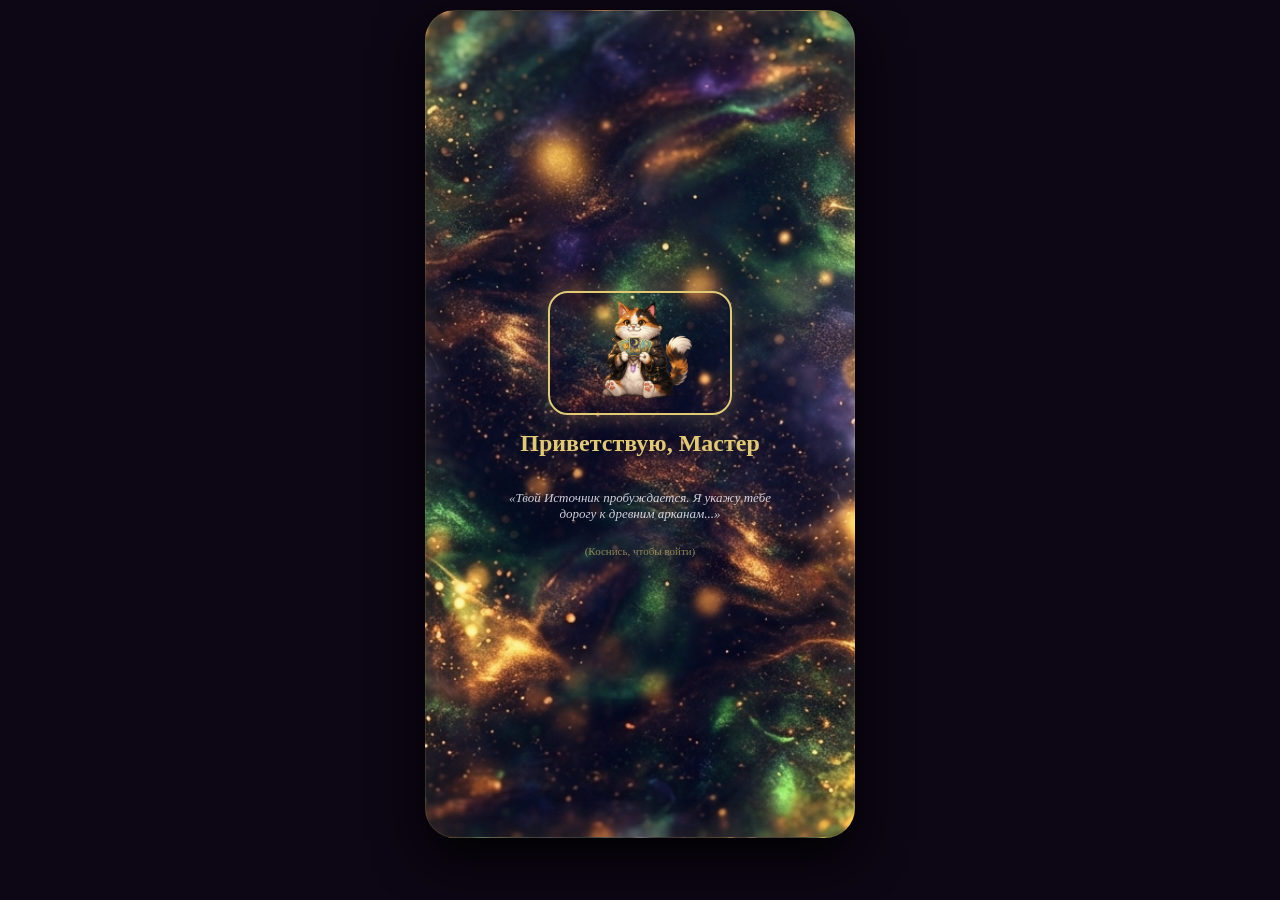
==== commit 6b38843a: "Update index.html" ====
--- a/index.html
+++ b/index.html
@@ -386,7 +386,7 @@
         </div>
     </div>
 
-    <!-- ЭКРАН 1: СТАРТ (Пропускается по клику или за 1 сек) -->
+    <!-- ЭКРАН 1: СТАРТ -->
     <div id="loading-screen" class="screen active-screen" onclick="skipIntro()" style="justify-content: center; align-items: center; text-align: center; cursor: pointer;">
         <img src="cat.png" style="max-width: 180px; width: 100%; border-radius: 20px; border: 2px solid var(--gold-glow); box-shadow: 0 0 25px rgba(226,201,116,0.3);" alt="Хранитель" onerror="this.style.display='none'">
         <h2 style="color: var(--gold-glow); margin-top:15px;">Приветствую, Мастер</h2>
@@ -400,7 +400,7 @@
             <div class="stat-badge"> Мастер Арканов</div>
             <div class="stat-badge"> Сила: <span id="xp-count">0</span></div>
             <button onclick="showRewardAd()" class="stat-badge" style="background: rgba(226, 201, 116, 0.2); color: #e2c974; cursor: pointer; border: 1px solid #e2c974;">
-                📺 +30 Силы
+                 +30 Силы
             </button>
         </div>
 
@@ -530,7 +530,8 @@
                 { key: "B", text: "Посмотреть вглубь себя, честно признать свой кризис и пройти сквозь страх, чтобы найти новые истинные смыслы.", isCorrect: true, msg: " Ошеломительно, Мастер! Пройти сквозь Луну для мужчины — это приручить своих внутренних волков и забрать силу своей Теневой стороны. +15 к Силе!" },
                 { key: "C", text: "Попытаться кардинально сменить обстановку: бросить семью или улететь на острова.", isCorrect: false, msg: " Бегство от себя не поможет. Куда бы ты ни поехал, твоя Луна последует за тобой." }
             ]
-        },{
+        },
+        {
             id: 5,
             num: "IX",
             name: "Отшельник: Свет Мудрости",
@@ -644,28 +645,112 @@
     let currentQuestId = 0;
     let pendingNextQuest = null;
     let autoStartTimer;
-
-    // Инициализация Adsgram с твоим Block ID (UnitID: 43009)
-    const AdController = window.Adsgram ? window.Adsgram.init({ blockId: "43009" }) : null;
+    let AdController = null;
+
+    // Инициализация Telegram API
+    if (window.Telegram && window.Telegram.WebApp) {
+        window.Telegram.WebApp.ready();
+        window.Telegram.WebApp.expand();
+    }
+
+    // Инициализация Adsgram
+    function initAdsgram() {
+        if (window.Adsgram) {
+            AdController = window.Adsgram.init({ blockId: "43009" });
+        }
+    }
+
+    // Сохранение прогресса игрока в Telegram CloudStorage и LocalStorage
+    function saveProgress() {
+        const unlockedQuestIds = quests.filter(q => q.unlocked).map(q => q.id);
+        const data = {
+            userXP: userXP,
+            unlockedQuests: unlockedQuestIds
+        };
+
+        const jsonStr = JSON.stringify(data);
+
+        // Резервное сохранение в браузер
+        localStorage.setItem('arcanum_game_data', jsonStr);
+
+        // Сохранение в облако Telegram
+        if (window.Telegram && window.Telegram.WebApp && window.Telegram.WebApp.CloudStorage) {
+            window.Telegram.WebApp.CloudStorage.setItem('arcanum_game_data', jsonStr, (err, success) => {
+                if (err) console.log("Ошибка сохранения в CloudStorage:", err);
+            });
+        }
+    }
+
+    // Загрузка прогресса игрока
+    function loadProgress(callback) {
+        if (window.Telegram && window.Telegram.WebApp && window.Telegram.WebApp.CloudStorage) {
+            window.Telegram.WebApp.CloudStorage.getItem('arcanum_game_data', (err, value) => {
+                let rawData = value;
+                if (!rawData) {
+                    rawData = localStorage.getItem('arcanum_game_data');
+                }
+                applyData(rawData);
+                if (callback) callback();
+            });
+        } else {
+            let rawData = localStorage.getItem('arcanum_game_data');
+            applyData(rawData);
+            if (callback) callback();
+        }
+    }
+
+    function applyData(rawData) {
+        if (!rawData) return;
+        try {
+            const data = JSON.parse(rawData);
+            if (data.userXP !== undefined) {
+                userXP = data.userXP;
+                document.getElementById('xp-count').innerText = userXP;
+            }
+            if (data.unlockedQuests && Array.isArray(data.unlockedQuests)) {
+                quests.forEach(q => {
+                    if (data.unlockedQuests.includes(q.id)) {
+                        q.unlocked = true;
+                    }
+                });
+            }
+        } catch (e) {
+            console.error("Ошибка чтения прогресса:", e);
+        }
+    }
 
     function showRewardAd() {
         if (!AdController) {
-            showModal("Реклама", "В обычном браузере реклама недоступна. Откройте приложение через Telegram на смартфоне.");
+            initAdsgram();
+        }
+
+        const isTelegramNative = !!(window.Telegram && window.Telegram.WebApp && window.Telegram.WebApp.initData);
+
+        if (!AdController || !isTelegramNative) {
+            showModal("Реклама", "Запустите приложение внутри Telegram на смартфоне через бот (Menu Button).");
             return;
         }
 
         AdController.show().then((result) => {
             userXP += 30;
             document.getElementById('xp-count').innerText = userXP;
+            saveProgress();
             showModal("Награда получена!", "Вы получили +30 к Силе Источника!");
-        }).catch((result) => {
-            showModal("Увы", "Рекламный ролик не был досмотрен до конца.");
+        }).catch((error) => {
+            let errorMsg = "Рекламный ролик не был досмотрен.";
+            if (error && error.description) {
+                errorMsg += " (" + error.description + ")";
+            }
+            showModal("Информация", errorMsg);
         });
     }
 
     window.onload = function() {
-        renderMapTree();
-        renderArcanumGrid();
+        initAdsgram();
+        loadProgress(() => {
+            renderMapTree();
+            renderArcanumGrid();
+        });
         autoStartTimer = setTimeout(skipIntro, 1200);
     };
 
@@ -795,6 +880,7 @@
                 pendingNextQuest = null;
             }
 
+            saveProgress();
             renderMapTree();
             showModal("Мудрое решение!", choice.msg, quest.image);
         } else {
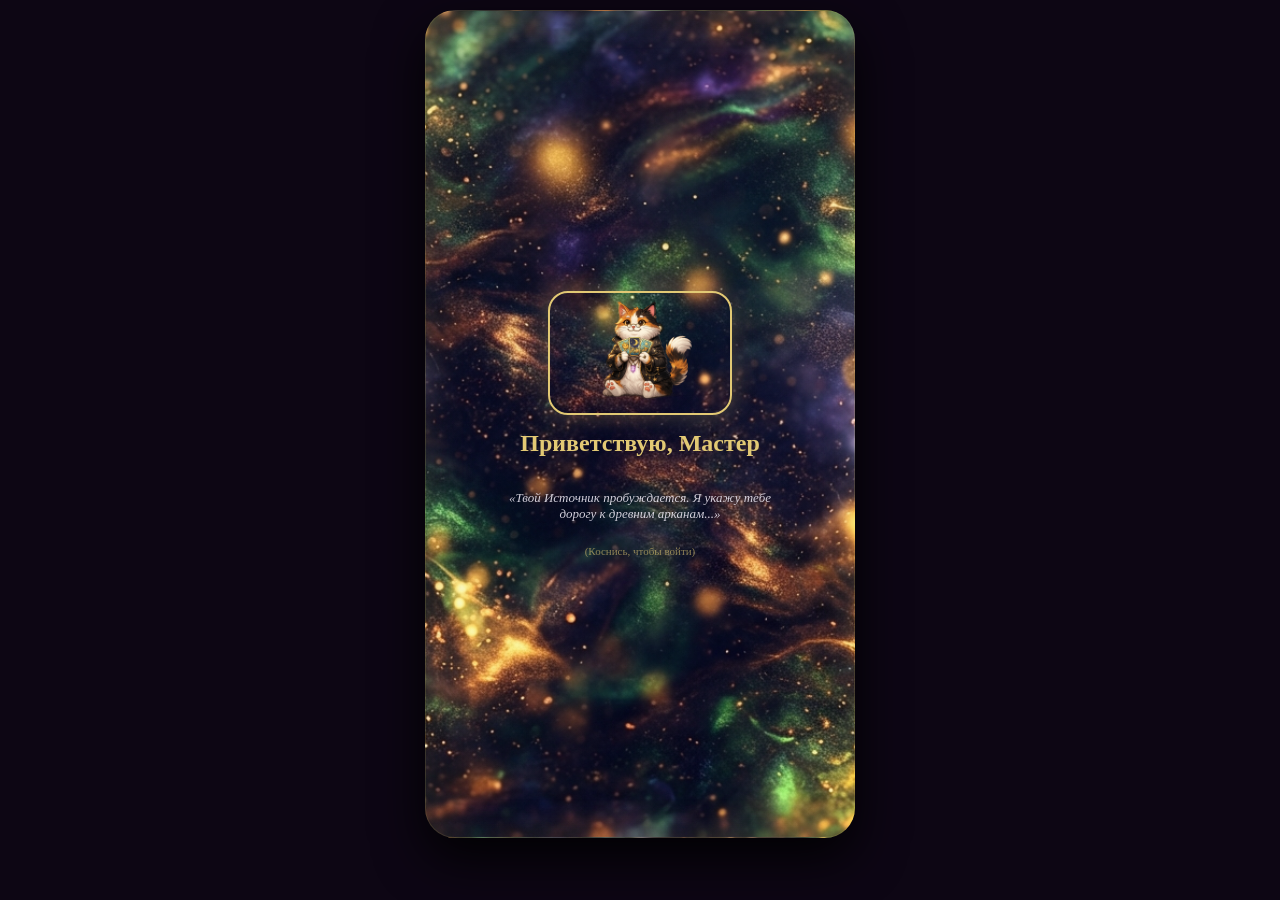
==== commit bcda73a6: "Update index.html" ====
--- a/index.html
+++ b/index.html
@@ -653,10 +653,14 @@
         window.Telegram.WebApp.expand();
     }
 
-    // Инициализация Adsgram
+    // Инициализация Adsgram с новым UnitID и debug-режимом
     function initAdsgram() {
         if (window.Adsgram) {
-            AdController = window.Adsgram.init({ blockId: "43009" });
+            try {
+                AdController = window.Adsgram.init({ blockId: "43184", debug: true });
+            } catch (e) {
+                console.error("Adsgram init error:", e);
+            }
         }
     }
 
@@ -719,15 +723,14 @@
         }
     }
 
+    // Вызов показа рекламы
     function showRewardAd() {
         if (!AdController) {
             initAdsgram();
         }
 
-        const isTelegramNative = !!(window.Telegram && window.Telegram.WebApp && window.Telegram.WebApp.initData);
-
-        if (!AdController || !isTelegramNative) {
-            showModal("Реклама", "Запустите приложение внутри Telegram на смартфоне через бот (Menu Button).");
+        if (!AdController) {
+            showModal("Информация", "Рекламный модуль ещё загружается. Перезапустите страницу или попробуйте чуть позже.");
             return;
         }
 
@@ -737,7 +740,7 @@
             saveProgress();
             showModal("Награда получена!", "Вы получили +30 к Силе Источника!");
         }).catch((error) => {
-            let errorMsg = "Рекламный ролик не был досмотрен.";
+            let errorMsg = "Рекламное видео пока недоступно или просмотр не был завершен.";
             if (error && error.description) {
                 errorMsg += " (" + error.description + ")";
             }
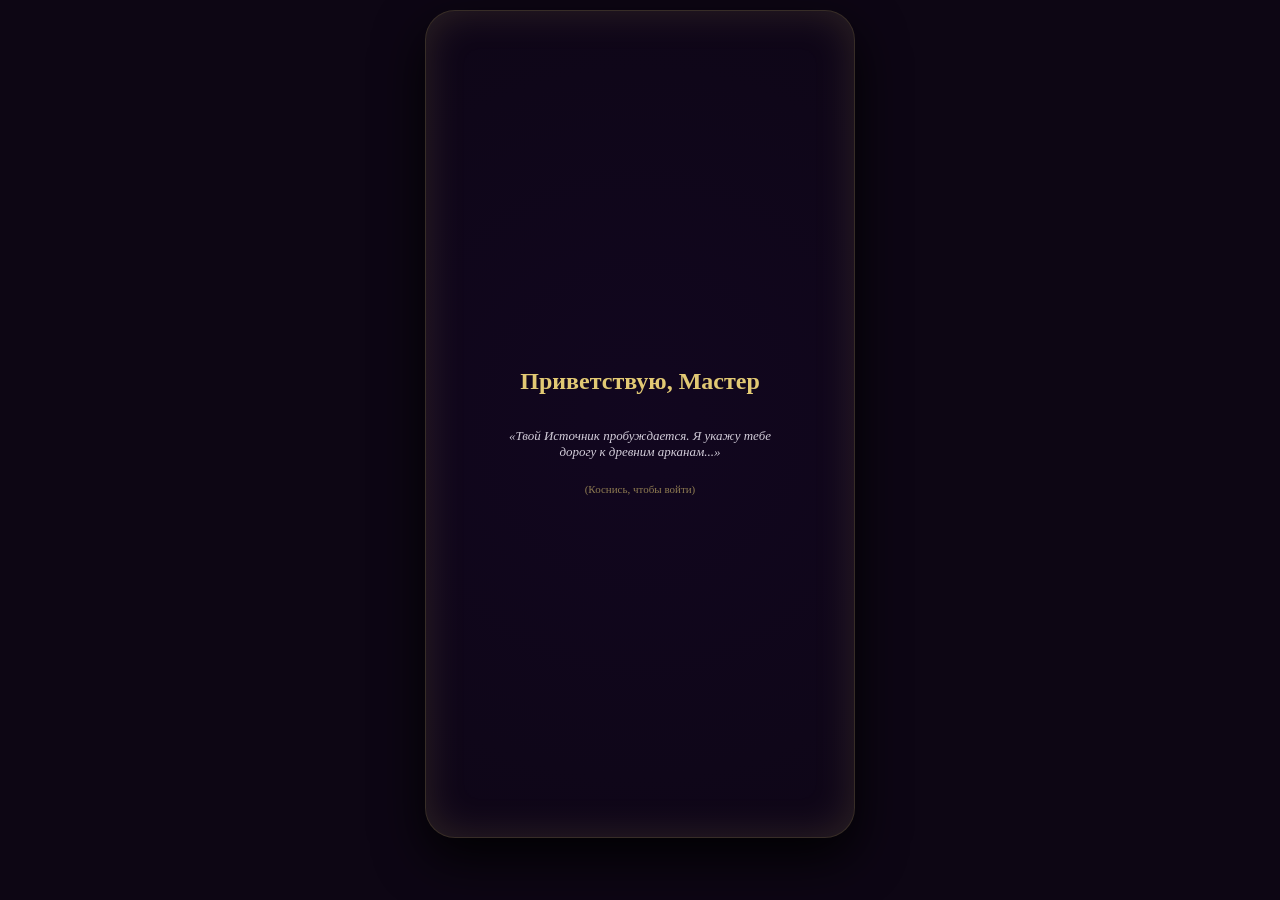
==== commit 540a35b8: "move files" ====
--- a/index.html
+++ b/index.html
@@ -5,372 +5,41 @@
     <meta name="viewport" content="width=device-width, initial-scale=1.0">
     <title>Обитель Арканов: Пробуждение Источника</title>
 
-    <!-- Скрипт Telegram WebApp -->
+    <!-- ГЛОБАЛЬНЫЙ ПЕРЕХВАТ ОШИБОК И ЗАГЛУШКА ДЛЯ TELEGRAM WEBAPP -->
+    <script>
+      // 1. Подавление падения при вызове необрабатываемых методов
+      window.addEventListener('error', function(e) {
+        if (e.message && (e.message.includes('WebAppMethodUnsupported') || e.message.includes('CloudStorage'))) {
+          e.stopImmediatePropagation();
+          e.preventDefault();
+          console.warn('Перехвачена ошибка совместимости Telegram WebApp');
+          return true;
+        }
+      }, true);
+
+      // 2. Безопасная заглушка CloudStorage до загрузки самого скрипта Telegram
+      window.Telegram = window.Telegram || {};
+      window.Telegram.WebApp = window.Telegram.WebApp || {};
+      window.Telegram.WebApp.CloudStorage = {
+        getItem: function(key, callback) { if (callback) callback(null, null); },
+        setItem: function(key, val, callback) { if (callback) callback(null); },
+        getItems: function(keys, callback) { if (callback) callback(null, []); },
+        removeItem: function(key, callback) { if (callback) callback(null); },
+        removeItems: function(keys, callback) { if (callback) callback(null); },
+        getKeys: function(callback) { if (callback) callback(null, []); }
+      };
+    </script>
+
+    <!-- Скрипты платформ -->
     <script src="https://telegram.org/js/telegram-web-app.js"></script>
+    <script src="https://sad.adsgram.ai/js/sad-async.js"></script>
 
-    <!-- Скрипт Adsgram для рекламы -->
-    <script src="https://cdndeliver.net/adsgram/adsgram-ad.js"></script>
-    
-    <!-- Фоновая предзагрузка графики -->
+    <!-- Предзагрузка ресурсов -->
     <link rel="preload" as="image" href="fon.png">
     <link rel="preload" as="image" href="cat.png">
 
-    <style>
-        :root {
-            --bg-dark: #0d0614; 
-            --gold-glow: #e2c974;
-            --text-light: #f5f0fa;
-            --panel-overlay: rgba(22, 11, 31, 0.85);
-        }
-
-        body {
-            background-color: var(--bg-dark);
-            color: var(--text-light);
-            font-family: 'Georgia', serif;
-            padding: 10px;
-            margin: 0;
-            display: flex;
-            justify-content: center;
-            overflow-x: hidden;
-        }
-
-        .phone-container {
-            width: 100%;
-            max-width: 430px;
-            min-height: 92vh;
-            background-image: url('fon.png'); 
-            background-size: cover;
-            background-position: center;
-            background-color: var(--bg-dark); 
-            border-radius: 30px;
-            padding: 20px;
-            box-shadow: 0 20px 50px rgba(0,0,0,0.9), inset 0 0 40px rgba(226, 201, 116, 0.15);
-            display: flex;
-            flex-direction: column;
-            position: relative;
-            overflow: hidden;
-            box-sizing: border-box;
-            border: 1px solid rgba(226, 201, 116, 0.2);
-        }
-
-        .phone-container::before {
-            content: '';
-            position: absolute;
-            top: -50%; left: -50%; width: 200%; height: 200%;
-            background: radial-gradient(circle, rgba(98, 0, 234, 0.05) 0%, transparent 70%);
-            animation: drift 12s linear infinite;
-            pointer-events: none;
-            z-index: 1;
-        }
-
-        .screen { 
-            display: none; 
-            z-index: 2; 
-            position: relative; 
-            flex-direction: column;
-            height: 100%;
-            flex-grow: 1;
-        }
-        
-        .screen.active-screen { 
-            display: flex !important; 
-        }
-
-        .top-bar {
-            display: flex;
-            justify-content: space-between;
-            align-items: center;
-            padding-bottom: 12px;
-            margin-bottom: 12px;
-            border-bottom: 1px solid rgba(222, 201, 116, 0.2);
-        }
-
-        .stat-badge {
-            background: rgba(13, 6, 20, 0.6);
-            backdrop-filter: blur(5px);
-            padding: 6px 14px;
-            border-radius: 20px;
-            border: 1px solid rgba(226, 201, 116, 0.3);
-            font-size: 13px;
-            letter-spacing: 1px;
-        }
-
-        .mode-nav {
-            display: flex;
-            gap: 10px;
-            margin-bottom: 15px;
-            z-index: 2;
-        }
-
-        .btn-nav-mode {
-            flex: 1;
-            padding: 10px;
-            background: rgba(22, 11, 31, 0.7);
-            border: 1px solid rgba(226, 201, 116, 0.3);
-            color: var(--text-light);
-            border-radius: 12px;
-            font-family: 'Georgia', serif;
-            font-size: 13px;
-            cursor: pointer;
-            text-align: center;
-            transition: all 0.3s;
-        }
-
-        .btn-nav-mode.active {
-            background: rgba(226, 201, 116, 0.2);
-            border-color: var(--gold-glow);
-            color: var(--gold-glow);
-            box-shadow: 0 0 10px rgba(226, 201, 116, 0.3);
-        }
-
-        .mystic-panel {
-            background: var(--panel-overlay);
-            backdrop-filter: blur(10px);
-            color: var(--text-light);
-            border-radius: 20px;
-            padding: 22px;
-            box-shadow: 0 10px 30px rgba(0,0,0,0.5);
-            border: 1px solid rgba(226, 201, 116, 0.2);
-            margin-bottom: 20px;
-            line-height: 1.6;
-        }
-
-        .card-visual {
-            max-width: 130px;
-            width: 100%;
-            height: 190px;
-            object-fit: cover;
-            display: block;
-            margin: 0 auto 15px auto;
-            border-radius: 12px;
-            border: 2px solid var(--gold-glow);
-            box-shadow: 0 0 20px rgba(226, 201, 116, 0.3);
-            background: rgba(13, 6, 20, 0.9);
-        }
-
-        .btn-choice {
-            background: linear-gradient(135deg, rgba(43, 24, 61, 0.85) 0%, rgba(22, 11, 31, 0.95) 100%);
-            color: #f5f0fa;
-            border: 1px solid rgba(226, 201, 116, 0.35);
-            padding: 14px 18px;
-            font-size: 14px;
-            font-family: 'Georgia', serif;
-            border-radius: 14px;
-            cursor: pointer;
-            margin-bottom: 12px;
-            text-align: left;
-            transition: all 0.3s ease;
-            width: 100%;
-            box-shadow: 0 4px 15px rgba(0, 0, 0, 0.4);
-        }
-
-        .btn-choice:hover {
-            background: linear-gradient(135deg, rgba(62, 33, 89, 0.9) 0%, rgba(33, 16, 48, 0.95) 100%);
-            border-color: #e2c974;
-            box-shadow: 0 0 15px rgba(226, 201, 116, 0.4);
-            transform: translateY(-2px);
-        }
-
-        .cat-instructor-box {
-            display: flex;
-            align-items: center;
-            gap: 12px;
-            background: rgba(13, 6, 20, 0.7);
-            padding: 12px;
-            border-radius: 18px;
-            margin-bottom: 15px;
-            border: 1px solid rgba(226, 201, 116, 0.15);
-        }
-
-        .cat-avatar {
-            width: 55px;
-            height: 55px;
-            object-fit: cover;
-            border-radius: 50%;
-            border: 1px solid var(--gold-glow);
-            box-shadow: 0 0 10px rgba(226, 201, 116, 0.3);
-            background: #1d0f2b;
-        }
-
-        .cat-bubble {
-            background: rgba(255,255,255,0.07);
-            padding: 8px 12px;
-            border-radius: 12px;
-            font-size: 13px;
-            font-style: italic;
-            flex-grow: 1;
-            border-left: 3px solid var(--gold-glow);
-        }
-
-        .path-container {
-            display: flex;
-            flex-direction: column;
-            align-items: center;
-            gap: 20px;
-            padding: 10px 0;
-            overflow-y: auto;
-            flex-grow: 1;
-        }
-
-        .path-node {
-            width: 65px;
-            height: 65px;
-            border-radius: 50%;
-            background: radial-gradient(circle, #25123e 0%, #0d0614 100%);
-            color: var(--gold-glow);
-            display: flex;
-            align-items: center;
-            justify-content: center;
-            font-weight: bold;
-            font-size: 18px;
-            cursor: pointer;
-            border: 2px solid rgba(226, 201, 116, 0.4);
-            box-shadow: 0 0 15px rgba(226, 201, 116, 0.2);
-            transition: all 0.3s;
-            position: relative;
-        }
-
-        .path-node:not(.locked):hover {
-            transform: scale(1.1);
-            border-color: var(--gold-glow);
-            color: #ffffff;
-            box-shadow: 0 0 25px rgba(226, 201, 116, 0.5);
-        }
-
-        .path-node.locked {
-            background: radial-gradient(circle, #1a1520 0%, #0c0910 100%) !important;
-            color: rgba(255, 255, 255, 0.15) !important;
-            border-color: rgba(93, 80, 105, 0.2) !important;
-            box-shadow: none !important;
-            cursor: not-allowed;
-        }
-
-        .node-label {
-            position: absolute;
-            width: 180px;
-            text-align: center;
-            bottom: -25px;
-            font-size: 12px;
-            font-family: 'Georgia', serif;
-            color: var(--text-light);
-            opacity: 0.85;
-        }
-
-        .node-separator {
-            width: 2px;
-            height: 20px;
-            background: rgba(226, 201, 116, 0.3);
-        }
-
-        .cards-grid {
-            display: grid;
-            grid-template-columns: 1fr 1fr;
-            gap: 12px;
-            overflow-y: auto;
-            max-height: 55vh;
-            padding-right: 5px;
-        }
-
-        .arcanum-card {
-            background: var(--panel-overlay);
-            border: 1px solid rgba(226, 201, 116, 0.3);
-            border-radius: 16px;
-            padding: 12px 10px;
-            text-align: center;
-            cursor: pointer;
-            transition: transform 0.3s, border-color 0.3s;
-            display: flex;
-            flex-direction: column;
-            align-items: center;
-        }
-
-        .arcanum-card:hover {
-            transform: translateY(-3px);
-            border-color: var(--gold-glow);
-            box-shadow: 0 0 15px rgba(226, 201, 116, 0.25);
-        }
-
-        .arcanum-card img {
-            width: 75px;
-            height: 110px;
-            object-fit: cover;
-            border-radius: 8px;
-            margin-bottom: 8px;
-            border: 1px solid rgba(226, 201, 116, 0.3);
-            background: rgba(13, 6, 20, 0.8);
-        }
-
-        .arcanum-num-tag {
-            font-size: 11px;
-            color: var(--gold-glow);
-            letter-spacing: 1px;
-            margin-top: 3px;
-        }
-
-        /* MODAL */
-        .modal-overlay {
-            position: absolute;
-            top: 0; left: 0; width: 100%; height: 100%;
-            background: rgba(8, 3, 13, 0.88);
-            backdrop-filter: blur(8px);
-            z-index: 100;
-            display: none;
-            justify-content: center;
-            align-items: center;
-            padding: 20px;
-            box-sizing: border-box;
-        }
-
-        .modal-card {
-            background: linear-gradient(145deg, rgba(28, 14, 40, 0.95) 0%, rgba(13, 6, 20, 0.98) 100%);
-            border: 1.5px solid var(--gold-glow);
-            border-radius: 24px;
-            padding: 22px;
-            width: 100%;
-            max-width: 350px;
-            box-shadow: 0 0 30px rgba(226, 201, 116, 0.3);
-            text-align: center;
-        }
-
-        .modal-card img.modal-img {
-            max-width: 100px;
-            width: 100%;
-            height: 140px;
-            object-fit: cover;
-            border-radius: 12px;
-            border: 1.5px solid var(--gold-glow);
-            margin-bottom: 12px;
-            box-shadow: 0 0 15px rgba(226, 201, 116, 0.2);
-            background: #130614;
-        }
-
-        .modal-title {
-            color: var(--gold-glow);
-            font-size: 18px;
-            margin: 0 0 10px 0;
-        }
-
-        .modal-text {
-            font-size: 14px;
-            line-height: 1.5;
-            color: var(--text-light);
-            margin-bottom: 20px;
-        }
-
-        .btn-modal-close {
-            background: linear-gradient(135deg, rgba(226, 201, 116, 0.2) 0%, rgba(226, 201, 116, 0.05) 100%);
-            color: var(--gold-glow);
-            border: 1px solid var(--gold-glow);
-            padding: 12px 24px;
-            border-radius: 12px;
-            font-family: 'Georgia', serif;
-            font-size: 14px;
-            cursor: pointer;
-            width: 100%;
-        }
-
-        @keyframes drift { from { transform: rotate(0deg); } to { transform: rotate(360deg); } }
-    </style>
+    <!-- Подключение стилей -->
+    <link rel="stylesheet" href="css/style.css">
 </head>
 <body>
 
@@ -397,16 +66,16 @@
     <!-- ЭКРАН 2: КАРТА ИСПЫТАНИЙ -->
     <div id="menu-screen" class="screen">
         <div class="top-bar">
-            <div class="stat-badge"> Мастер Арканов</div>
-            <div class="stat-badge"> Сила: <span id="xp-count">0</span></div>
+            <div class="stat-badge">Мастер Арканов</div>
+            <div class="stat-badge">Сила: <span id="xp-count">0</span></div>
             <button onclick="showRewardAd()" class="stat-badge" style="background: rgba(226, 201, 116, 0.2); color: #e2c974; cursor: pointer; border: 1px solid #e2c974;">
                  +30 Силы
             </button>
         </div>
 
         <div class="mode-nav">
-            <button class="btn-nav-mode active" onclick="switchMode('menu-screen')"> Испытания</button>
-            <button class="btn-nav-mode" onclick="switchMode('arcanum-screen')"> Книга Арканов</button>
+            <button class="btn-nav-mode active" onclick="switchMode('menu-screen')">Испытания</button>
+            <button class="btn-nav-mode" onclick="switchMode('arcanum-screen')">Книга Арканов</button>
         </div>
         
         <div class="cat-instructor-box">
@@ -422,13 +91,13 @@
     <!-- ЭКРАН РАЗДЕЛА: КНИГА АРКАНОВ -->
     <div id="arcanum-screen" class="screen">
         <div class="top-bar">
-            <div class="stat-badge"> Справочник</div>
+            <div class="stat-badge">Справочник</div>
             <div class="stat-badge">Старшие Арканы</div>
         </div>
 
         <div class="mode-nav">
-            <button class="btn-nav-mode" onclick="switchMode('menu-screen')"> Испытания</button>
-            <button class="btn-nav-mode active" onclick="switchMode('arcanum-screen')"> Книга Арканов</button>
+            <button class="btn-nav-mode" onclick="switchMode('menu-screen')">Испытания</button>
+            <button class="btn-nav-mode active" onclick="switchMode('arcanum-screen')">Книга Арканов</button>
         </div>
 
         <div class="cat-instructor-box">
@@ -444,7 +113,7 @@
     <!-- ЭКРАН 3: УНИВЕРСАЛЬНЫЙ ЗАЛ ИСПЫТАНИЙ -->
     <div id="game-screen" class="screen">
         <div class="top-bar">
-            <button onclick="goToScreen('menu-screen')" style="background: transparent; color: var(--gold-glow); border: none; cursor: pointer; font-size: 15px;"> В обитель</button>
+            <button onclick="goToScreen('menu-screen')" style="background: transparent; color: var(--gold-glow); border: none; cursor: pointer; font-size: 15px;">В обитель</button>
             <div class="stat-badge" id="level-badge">XVI Аркан</div>
         </div>
 
@@ -459,466 +128,8 @@
 
 </div>
 
-<script>
-    const quests = [
-        {
-            id: 0,
-            num: "XVI",
-            name: "Башня: Крах Иллюзий",
-            title: "Запрос Силы: Разрушение Башни",
-            image: "tower.png", 
-            unlocked: true,
-            text: "К твоему алтарю обратилась женщина. Её многолетний семейный союз сгорел за один день из-за предательства. Она раздавлена. Что ты передашь её душе?",
-            choices: [
-                { key: "A", text: "Пытаться удержать осколки и склеить брак любой ценой.", isCorrect: false, msg: " Нет, Мастер. Удерживать падающую Башню — значит позволить обломкам погрести себя." },
-                { key: "B", text: "Принять, что всё кончено навсегда, смириться с вечной пустотой.", isCorrect: false, msg: " Не совсем так. Башня — это не вечный тупик, а расчистка места." },
-                { key: "C", text: "Это болезненный, но спасительный крах лжи. На очищенном фундаменте она воздвигнет истинную жизнь.", isCorrect: true, msg: " Безупречно, Мастер. Твой внутренний взор чист. Башня убрала то, что мешало росту. +15 к Силе Источника!" }
-            ]
-        },
-        {
-            id: 1,
-            num: "VI",
-            name: "Влюбленные: Выбор",
-            title: "Запрос Силы: Выбор Влюбленных",
-            image: "love.png", 
-            unlocked: false,
-            text: "Перед тобой женщина 35 лет. У нее престижная должность в банке, но душа увядает. Её мечта — открыть студию флористики. Она боится потерять стабильность. В чем урок Аркана?",
-            choices: [
-                { key: "A", text: "Остаться в банке, а цветы оставить как хобби по выходным.", isCorrect: false, msg: " Мимо. Это выбор из страха (ума), а не из сердца. Аркан требует честности." },
-                { key: "B", text: "Сделать тотальный Выбор Сердца. Отказаться от чужого сценария и пойти в свою истинную реализацию.", isCorrect: true, msg: " Прекрасно! Влюбленные — это глобальный выбор себя и своей истинной тропы. +15 к Силе!" },
-                { key: "C", text: "Ждать идеального знака от судьбы или когда её уволят.", isCorrect: false, msg: " Увы. Попытка переложить выбор на обстоятельства — это отказ от силы Аркана." }
-            ]
-        },
-        {
-            id: 2,
-            num: "VII",
-            name: "Колесница: Воля",
-            title: "Запрос Силы: Триумф Колесницы",
-            image: "chariot.png",
-            unlocked: false,
-            text: "Молодой руководитель выгорел дотла: он пашет 24/7 ради кресла директора, жестко прессует команду и требует идеальности, но проект буксует из-за срывов подчиненных. В чём его ошибка?",
-            choices: [
-                { key: "A", text: "Увеличить давление, штрафовать за ошибки и лично контролировать каждую мелочь.", isCorrect: false, msg: " Нет, Мастер. Так Колесница перевернется, а кучер заработает нервный срыв. Гиперконтроль губителен." },
-                { key: "B", text: "Ослабить слепой напор. Навести баланс между дисциплиной и мотивацией команды, управляя процессами, а не людьми.", isCorrect: true, msg: " Безупречно! Колесничий побеждает не грубой силой, а мастерством удерживать баланс противоположностей. +15 к Силе!" },
-                { key: "C", text: "Признать, что команда безнадежна, и сделать всю работу за них самому.", isCorrect: false, msg: " Это путь к саморазрушению. Настоящий лидер везет повозку силой своей воли, а не тянет ее на своем горбу." }
-            ]
-        },
-        {
-            id: 3,
-            num: "0",
-            name: "Дурак: Прыжок веры",
-            title: "Запрос Силы: Обнуление Дурака",
-            image: "fool.png",
-            unlocked: false,
-            text: "Успешный топ-менеджер мечтает бросить душную корпорацию ради своего дела с нуля, но его парализует страх потерять статус, уважение коллег и остаться «никем». Чему его научит Дурак?",
-            choices: [
-                { key: "A", text: "Держаться за стабильное место, статус в обществе важнее туманных амбиций.", isCorrect: false, msg: " Нет. Это выбор из эго и страха. Золотая клетка так и останется клеткой." },
-                { key: "B", text: "Ждать, пока накопится сумма, полностью исключающая любые финансовые риски.", isCorrect: false, msg: " Иллюзия ума. Идеального момента и 100% гарантий в мире не существует." },
-                { key: "C", text: "Снять маску прежних регалий, согласиться на время стать новичком и совершить смелый прыжок в свое истинное будущее.", isCorrect: true, msg: " Потрясающе, Мастер! Аркан Дурак требует сбросить важность эго и начать путь с чистым сердцем ребенка. +15 к Силе!" }
-            ]
-        },
-        {
-            id: 4,
-            num: "XVIII",
-            name: "Луна: Тайны Тени",
-            title: "Запрос Силы: Сумерки Луны",
-            image: "moon.png",
-            unlocked: false,
-            text: "Мужчина с виду успешен, но внутри него глубокий кризис смыслов и глухая тревога. Он боится показаться слабым и глушит это экстримом и алкоголем. Как ему пройти этот туман?",
-            choices: [
-                { key: "A", text: "Сцепить зубы, игнорировать слабость и продолжать доказывать всем свою силу.", isCorrect: false, msg: " Опасно. Отрицание Луны приводит к тяжелым депрессиям и срывам. Тень нельзя игнорировать." },
-                { key: "B", text: "Посмотреть вглубь себя, честно признать свой кризис и пройти сквозь страх, чтобы найти новые истинные смыслы.", isCorrect: true, msg: " Ошеломительно, Мастер! Пройти сквозь Луну для мужчины — это приручить своих внутренних волков и забрать силу своей Теневой стороны. +15 к Силе!" },
-                { key: "C", text: "Попытаться кардинально сменить обстановку: бросить семью или улететь на острова.", isCorrect: false, msg: " Бегство от себя не поможет. Куда бы ты ни поехал, твоя Луна последует за тобой." }
-            ]
-        },
-        {
-            id: 5,
-            num: "IX",
-            name: "Отшельник: Свет Мудрости",
-            title: "Запрос Силы: Поиск Отшельника",
-            image: "hermit.png",
-            unlocked: false,
-            text: "К тебе пришел успешный бизнесмен. Он достиг всех целей, но чувствует тотальную пустоту. Он хочет бросить всё и уехать. Что скажет Отшельник?",
-            choices: [
-                { key: "A", text: "Загрузить себя новой работой, чтобы заглушить мысли.", isCorrect: false, msg: " Суета лишь усугубит выгорание." },
-                { key: "B", text: "Временно замедлиться, уйти от шума и найти ответы внутри себя.", isCorrect: true, msg: " Превосходно! Истинный свет — во внутренней тишине. +15 к Силе!" },
-                { key: "C", text: "Переложить ответственность на окружение и сменить команду.", isCorrect: false, msg: " Внешние изменения не решат кризис смыслов." }
-            ]
-        },
-        {
-            id: 6,
-            num: "VIII",
-            name: "Сила: Кроткий Дракон",
-            title: "Запрос Силы: Укрощение",
-            image: "strength.png",
-            unlocked: false,
-            text: "Человек столкнулся с жесткой агрессией. Его разрывает гнев, он хочет ответить мощным ударом. В чем истинный урок Аркана Сила?",
-            choices: [
-                { key: "A", text: "Уничтожить оппонента еще большей агрессией.", isCorrect: false, msg: " Подавить зло агрессией — значит дать «зверю» победить тебя." },
-                { key: "B", text: "Проявить душевное великодушие, укротить свой гнев и решить всё спокойно.", isCorrect: true, msg: " Блестяще! Настоящая Сила — в умении укротить зверя внутри себя. +15 к Силе!" },
-                { key: "C", text: "Стерпеть всё, проглотить обиду и притвориться, что всё хорошо.", isCorrect: false, msg: " Подавление эмоций — это слабость, а не стойкость." }
-            ]
-        },
-        {
-            id: 7,
-            num: "IV",
-            name: "Император: Структура",
-            title: "Запрос Силы: Власть Императора",
-            image: "emperor.png",
-            unlocked: false,
-            text: "В проекте хаос: сорваны сроки, команды спорят, лидер паникует. Какое решение в стиле Императора наведёт порядок?",
-            choices: [
-                { key: "A", text: "Ввести жесткие штрафы и уволить половину сотрудников.", isCorrect: false, msg: " Самодурство — это проявление слабости Императора, а не его силы." },
-                { key: "B", text: "Позволить ситуациям развиваться самотеком, хаос сам себя урегулирует.", isCorrect: false, msg: " Безволие разрушит систему." },
-                { key: "C", text: "Выстроить четкие границы, распределить ответственность и взять контроль в свои руки.", isCorrect: true, msg: " Безупречно! Император создаёт нерушимый порядок и дисциплину. +15 к Силе!" }
-            ]
-        },
-        {
-            id: 8,
-            num: "",
-            name: "Глава II: Астрология",
-            title: "Посвящение в Тайны Звёзд",
-            image: "fon.png",
-            unlocked: false,
-            text: "Кот-Хранитель склоняет голову: «Мастер, ты безупречно освоил(а) архетипы Старших Арканов! Но карты сплетены со звёздами. Готов(а) ли ты связать Арканы со Знаками Зодиака?»",
-            choices: [
-                { key: "A", text: "Я готов(а)! Открой мне тайны небесных созвездий.", isCorrect: true, msg: " Отлично! Добро пожаловать во II Главу: «Арканы и Зодиак»!" },
-                { key: "B", text: "Мне нужно ещё время на подготовку...", isCorrect: false, msg: " Не бойся, Звёзды благосклонны к тебе. Попробуй ещё раз!" }
-            ]
-        },
-        {
-            id: 9,
-            num: "IV",
-            name: "Зодиак: Император",
-            title: "Астрология: Знаки Зодиака",
-            image: "emperor.png",
-            unlocked: false,
-            text: "Аркан Император олицетворяет первозданный огонь, лидерство, упрямство и начало астрологического года. Какой знак Зодиака управляет этой картой?",
-            choices: [
-                { key: "A", text: "Телец  (Земля)", isCorrect: false, msg: " Нет, Телец управляем Иерофантом." },
-                { key: "B", text: "Овен  (Огонь)", isCorrect: true, msg: " Абсолютно верно! Император — это импульс и сила Овна! +15 к Силе!" },
-                { key: "C", text: "Козерог  (Земля)", isCorrect: false, msg: " Козерог связан с Арканом Дьявол." }
-            ]
-        },
-        {
-            id: 10,
-            num: "VIII",
-            name: "Зодиак: Сила",
-            title: "Астрология: Знаки Зодиака",
-            image: "strength.png",
-            unlocked: false,
-            text: "На карте Сила изображена женщина, укрощающая царя зверей. Какому знаку Зодиака соответствует этот пламенный и благородный Аркан?",
-            choices: [
-                { key: "A", text: "Скорпион ", isCorrect: false, msg: " Скорпион соотносится с Арканом Смерть." },
-                { key: "B", text: "Стрелец ", isCorrect: false, msg: " Стрелец — это Аркан Умеренность." },
-                { key: "C", text: "Лев ", isCorrect: true, msg: " Точно! Аркан Сила находится под управлением солнечного Льва! +15 к Силе!" }
-            ]
-        },
-        {
-            id: 11,
-            num: "IX",
-            name: "Зодиак: Отшельник",
-            title: "Астрология: Знаки Зодиака",
-            image: "hermit.png",
-            unlocked: false,
-            text: "Отшельник ищет истину через детальнее наблюдение, системный анализ и служение внутреннему свету. Какому знаку Зодиака принадлежит этот Аркан?",
-            choices: [
-                { key: "A", text: "Дева ", isCorrect: true, msg: " Верно! Мудрость, разборчивость и поиск истины — чистое проявление Девы! +15 к Силе!" },
-                { key: "B", text: "Водолей ", isCorrect: false, msg: " Водолей соотносится с Арканом Звезда." },
-                { key: "C", text: "Рыбы ", isCorrect: false, msg: " Рыбы соответствуют Аркану Луна." }
-            ]
-        }
-    ];
-
-    const arcanumData = [
-        { num: "0", name: "Дурак", image: "fool.png", desc: "Аркан начала, доверия Вселенной и чистого листа. Символизирует смелость совершить шаг в неизвестное без страха перед ошибкой." },
-        { num: "IV", name: "Император", image: "emperor.png", desc: "Аркан структуры, дисциплины, власти и ответственности. Учит управлять хаосом и создавать нерушимую основу для своих идей." },
-        { num: "VI", name: "Влюбленные", image: "love.png", desc: "Аркан выбора сердца, дуальности и искренней гармонии. Напоминает, что истинный выбор всегда делается из любви, а не из страха." },
-        { num: "VII", name: "Колесница", image: "chariot.png", desc: "Аркан триумфа воли и укрощения противоположностей. Дарует умение управлять своими эмоциями и уверенно вести жизнь к цели." },
-        { num: "VIII", name: "Сила", image: "strength.png", desc: "Аркан мягкой душевной стойкости и укрощения страстей. Показывает, что истинная сила кроется в милосердии и принятии, а не в агрессии." },
-        { num: "IX", name: "Отшельник", image: "hermit.png", desc: "Аркан глубокой мудрости и поисков внутреннего света. Призывает замедлиться, услышать тишину духа и найти ответы внутри себя." },
-        { num: "XVI", name: "Башня", image: "tower.png", desc: "Аркан крушения ложных иллюзий и освобождения. Разрушает то, что отжило, ради постройки нового, искреннего фундамента." },
-        { num: "XVIII", name: "Луна", image: "moon.png", desc: "Аркан подсознания, тайных страхов и тонкой интуиции. Учит проходить сквозь туман неизвестности и принимать свою Тень." }
-    ];
-
-    let userXP = 0;
-    let currentQuestId = 0;
-    let pendingNextQuest = null;
-    let autoStartTimer;
-    let AdController = null;
-
-    // Инициализация Telegram API
-    if (window.Telegram && window.Telegram.WebApp) {
-        window.Telegram.WebApp.ready();
-        window.Telegram.WebApp.expand();
-    }
-
-    // Инициализация Adsgram с новым UnitID и debug-режимом
-    function initAdsgram() {
-        if (window.Adsgram) {
-            try {
-                AdController = window.Adsgram.init({ blockId: "43184", debug: true });
-            } catch (e) {
-                console.error("Adsgram init error:", e);
-            }
-        }
-    }
-
-    // Сохранение прогресса игрока в Telegram CloudStorage и LocalStorage
-    function saveProgress() {
-        const unlockedQuestIds = quests.filter(q => q.unlocked).map(q => q.id);
-        const data = {
-            userXP: userXP,
-            unlockedQuests: unlockedQuestIds
-        };
-
-        const jsonStr = JSON.stringify(data);
-
-        // Резервное сохранение в браузер
-        localStorage.setItem('arcanum_game_data', jsonStr);
-
-        // Сохранение в облако Telegram
-        if (window.Telegram && window.Telegram.WebApp && window.Telegram.WebApp.CloudStorage) {
-            window.Telegram.WebApp.CloudStorage.setItem('arcanum_game_data', jsonStr, (err, success) => {
-                if (err) console.log("Ошибка сохранения в CloudStorage:", err);
-            });
-        }
-    }
-
-    // Загрузка прогресса игрока
-    function loadProgress(callback) {
-        if (window.Telegram && window.Telegram.WebApp && window.Telegram.WebApp.CloudStorage) {
-            window.Telegram.WebApp.CloudStorage.getItem('arcanum_game_data', (err, value) => {
-                let rawData = value;
-                if (!rawData) {
-                    rawData = localStorage.getItem('arcanum_game_data');
-                }
-                applyData(rawData);
-                if (callback) callback();
-            });
-        } else {
-            let rawData = localStorage.getItem('arcanum_game_data');
-            applyData(rawData);
-            if (callback) callback();
-        }
-    }
-
-    function applyData(rawData) {
-        if (!rawData) return;
-        try {
-            const data = JSON.parse(rawData);
-            if (data.userXP !== undefined) {
-                userXP = data.userXP;
-                document.getElementById('xp-count').innerText = userXP;
-            }
-            if (data.unlockedQuests && Array.isArray(data.unlockedQuests)) {
-                quests.forEach(q => {
-                    if (data.unlockedQuests.includes(q.id)) {
-                        q.unlocked = true;
-                    }
-                });
-            }
-        } catch (e) {
-            console.error("Ошибка чтения прогресса:", e);
-        }
-    }
-
-    // Вызов показа рекламы
-    function showRewardAd() {
-        if (!AdController) {
-            initAdsgram();
-        }
-
-        if (!AdController) {
-            showModal("Информация", "Рекламный модуль ещё загружается. Перезапустите страницу или попробуйте чуть позже.");
-            return;
-        }
-
-        AdController.show().then((result) => {
-            userXP += 30;
-            document.getElementById('xp-count').innerText = userXP;
-            saveProgress();
-            showModal("Награда получена!", "Вы получили +30 к Силе Источника!");
-        }).catch((error) => {
-            let errorMsg = "Рекламное видео пока недоступно или просмотр не был завершен.";
-            if (error && error.description) {
-                errorMsg += " (" + error.description + ")";
-            }
-            showModal("Информация", errorMsg);
-        });
-    }
-
-    window.onload = function() {
-        initAdsgram();
-        loadProgress(() => {
-            renderMapTree();
-            renderArcanumGrid();
-        });
-        autoStartTimer = setTimeout(skipIntro, 1200);
-    };
-
-    function skipIntro() {
-        clearTimeout(autoStartTimer);
-        const loadScreen = document.getElementById('loading-screen');
-        if (!loadScreen.classList.contains('active-screen')) return;
-        
-        loadScreen.style.transition = 'opacity 0.3s ease';
-        loadScreen.style.opacity = '0';
-        setTimeout(() => {
-            loadScreen.classList.remove('active-screen');
-            document.getElementById('menu-screen').classList.add('active-screen');
-        }, 300);
-    }
-
-    function switchMode(targetScreenId) {
-        document.querySelectorAll('.screen').forEach(s => s.classList.remove('active-screen'));
-        document.getElementById(targetScreenId).classList.add('active-screen');
-
-        document.querySelectorAll('.btn-nav-mode').forEach(btn => btn.classList.remove('active'));
-        
-        if (targetScreenId === 'menu-screen') {
-            document.querySelectorAll('.btn-nav-mode:nth-child(1)').forEach(b => b.classList.add('active'));
-        } else if (targetScreenId === 'arcanum-screen') {
-            document.querySelectorAll('.btn-nav-mode:nth-child(2)').forEach(b => b.classList.add('active'));
-        }
-    }
-
-    function goToScreen(screenId) {
-        document.querySelectorAll('.screen').forEach(s => s.classList.remove('active-screen'));
-        document.getElementById(screenId).classList.add('active-screen');
-    }
-
-    function renderMapTree() {
-        const container = document.getElementById('map-tree');
-        container.innerHTML = '';
-
-        quests.forEach((q, index) => {
-            const node = document.createElement('div');
-            node.className = `path-node ${q.unlocked ? '' : 'locked'}`;
-            
-            if (q.unlocked) {
-                node.innerText = q.num;
-                node.onclick = () => startQuest(q.id);
-            } else {
-                node.innerText = '';
-            }
-
-            const label = document.createElement('div');
-            label.className = 'node-label';
-            label.innerText = q.name;
-            node.appendChild(label);
-
-            container.appendChild(node);
-
-            if (index < quests.length - 1) {
-                const sep = document.createElement('div');
-                sep.className = 'node-separator';
-                container.appendChild(sep);
-            }
-        });
-    }
-
-    function renderArcanumGrid() {
-        const grid = document.getElementById('cards-grid-container');
-        grid.innerHTML = '';
-
-        arcanumData.forEach(card => {
-            const cardEl = document.createElement('div');
-            cardEl.className = 'arcanum-card';
-            cardEl.onclick = () => showArcanumDetails(card);
-
-            cardEl.innerHTML = `
-                <img src="${card.image}" alt="${card.name}" onerror="this.src='data:image/svg+xml;utf8,<svg xmlns=\'http://www.w3.org/2000/svg\' width=\'75\' height=\'110\'><rect width=\'100%\' height=\'100%\' fill=\'%231d0f2b\'/><text x=\'50%\' y=\'50%\' font-size=\'14\' fill=\'%23e2c974\' text-anchor=\'middle\'></text></svg>'">
-                <strong style="font-size:13px;">${card.name}</strong>
-                <span class="arcanum-num-tag">${card.num} АРКАН</span>
-            `;
-
-            grid.appendChild(cardEl);
-        });
-    }
-
-    function startQuest(id) {
-        const quest = quests.find(q => q.id === id);
-        if (!quest || !quest.unlocked) return;
-
-        currentQuestId = id;
-        document.getElementById('level-badge').innerText = quest.num + " Аркан";
-        document.getElementById('level-title').innerText = quest.title;
-        document.getElementById('level-text').innerText = quest.text;
-
-        const imgEl = document.getElementById('level-image');
-        if (quest.image) {
-            imgEl.src = quest.image;
-            imgEl.style.display = 'block';
-        } else {
-            imgEl.style.display = 'none';
-        }
-
-        const optionsContainer = document.getElementById('options-container');
-        optionsContainer.innerHTML = '';
-
-        quest.choices.forEach(choice => {
-            const btn = document.createElement('button');
-            btn.className = 'btn-choice';
-            btn.innerText = choice.text;
-            btn.onclick = () => handleChoice(choice);
-            optionsContainer.appendChild(btn);
-        });
-
-        goToScreen('game-screen');
-    }
-
-    function handleChoice(choice) {
-        const quest = quests.find(q => q.id === currentQuestId);
-
-        if (choice.isCorrect) {
-            userXP += 15;
-            document.getElementById('xp-count').innerText = userXP;
-
-            const nextQuest = quests.find(q => q.id === currentQuestId + 1);
-            if (nextQuest) {
-                nextQuest.unlocked = true;
-                pendingNextQuest = nextQuest.id;
-            } else {
-                pendingNextQuest = null;
-            }
-
-            saveProgress();
-            renderMapTree();
-            showModal("Мудрое решение!", choice.msg, quest.image);
-        } else {
-            pendingNextQuest = null;
-            showModal("Подумай ещё...", choice.msg, quest.image);
-        }
-    }
-
-    function showArcanumDetails(card) {
-        showModal(`${card.num} Аркан: ${card.name}`, card.desc, card.image);
-    }
-
-    function showModal(title, text, imageSrc = '') {
-        document.getElementById('modal-title').innerText = title;
-        document.getElementById('modal-text').innerText = text;
-
-        const imgEl = document.getElementById('modal-image');
-        if (imageSrc) {
-            imgEl.src = imageSrc;
-            imgEl.style.display = 'inline-block';
-        } else {
-            imgEl.style.display = 'none';
-        }
-
-        document.getElementById('custom-modal').style.display = 'flex';
-    }
-
-    function closeModal() {
-        document.getElementById('custom-modal').style.display = 'none';
-        if (pendingNextQuest !== null) {
-            const nextId = pendingNextQuest;
-            pendingNextQuest = null;
-            goToScreen('menu-screen');
-        }
-    }
-</script>
+<!-- Скрипты приложения с принудительным обходом кэша -->
+<script src="js/data.js?v=2"></script>
+<script src="js/app.js?v=2"></script>
 </body>
 </html>
--- a/css/style.css
+++ b/css/style.css
@@ -0,0 +1,353 @@
+:root {
+    --bg-dark: #0d0614; 
+    --gold-glow: #e2c974;
+    --text-light: #f5f0fa;
+    --panel-overlay: rgba(22, 11, 31, 0.85);
+}
+
+body {
+    background-color: var(--bg-dark);
+    color: var(--text-light);
+    font-family: 'Georgia', serif;
+    padding: 10px;
+    margin: 0;
+    display: flex;
+    justify-content: center;
+    overflow-x: hidden;
+}
+
+.phone-container {
+    width: 100%;
+    max-width: 430px;
+    min-height: 92vh;
+    background-image: url('../fon.png'); 
+    background-size: cover;
+    background-position: center;
+    background-color: var(--bg-dark); 
+    border-radius: 30px;
+    padding: 20px;
+    box-shadow: 0 20px 50px rgba(0,0,0,0.9), inset 0 0 40px rgba(226, 201, 116, 0.15);
+    display: flex;
+    flex-direction: column;
+    position: relative;
+    overflow: hidden;
+    box-sizing: border-box;
+    border: 1px solid rgba(226, 201, 116, 0.2);
+}
+
+.phone-container::before {
+    content: '';
+    position: absolute;
+    top: -50%; left: -50%; width: 200%; height: 200%;
+    background: radial-gradient(circle, rgba(98, 0, 234, 0.05) 0%, transparent 70%);
+    animation: drift 12s linear infinite;
+    pointer-events: none;
+    z-index: 1;
+}
+
+.screen { 
+    display: none; 
+    z-index: 2; 
+    position: relative; 
+    flex-direction: column;
+    height: 100%;
+    flex-grow: 1;
+}
+
+.screen.active-screen { 
+    display: flex !important; 
+}
+
+.top-bar {
+    display: flex;
+    justify-content: space-between;
+    align-items: center;
+    padding-bottom: 12px;
+    margin-bottom: 12px;
+    border-bottom: 1px solid rgba(222, 201, 116, 0.2);
+}
+
+.stat-badge {
+    background: rgba(13, 6, 20, 0.6);
+    backdrop-filter: blur(5px);
+    padding: 6px 14px;
+    border-radius: 20px;
+    border: 1px solid rgba(226, 201, 116, 0.3);
+    font-size: 13px;
+    letter-spacing: 1px;
+}
+
+.mode-nav {
+    display: flex;
+    gap: 10px;
+    margin-bottom: 15px;
+    z-index: 2;
+}
+
+.btn-nav-mode {
+    flex: 1;
+    padding: 10px;
+    background: rgba(22, 11, 31, 0.7);
+    border: 1px solid rgba(226, 201, 116, 0.3);
+    color: var(--text-light);
+    border-radius: 12px;
+    font-family: 'Georgia', serif;
+    font-size: 13px;
+    cursor: pointer;
+    text-align: center;
+    transition: all 0.3s;
+}
+
+.btn-nav-mode.active {
+    background: rgba(226, 201, 116, 0.2);
+    border-color: var(--gold-glow);
+    color: var(--gold-glow);
+    box-shadow: 0 0 10px rgba(226, 201, 116, 0.3);
+}
+
+.mystic-panel {
+    background: var(--panel-overlay);
+    backdrop-filter: blur(10px);
+    color: var(--text-light);
+    border-radius: 20px;
+    padding: 22px;
+    box-shadow: 0 10px 30px rgba(0,0,0,0.5);
+    border: 1px solid rgba(226, 201, 116, 0.2);
+    margin-bottom: 20px;
+    line-height: 1.6;
+}
+
+.card-visual {
+    max-width: 130px;
+    width: 100%;
+    height: 190px;
+    object-fit: cover;
+    display: block;
+    margin: 0 auto 15px auto;
+    border-radius: 12px;
+    border: 2px solid var(--gold-glow);
+    box-shadow: 0 0 20px rgba(226, 201, 116, 0.3);
+    background: rgba(13, 6, 20, 0.9);
+}
+
+.btn-choice {
+    background: linear-gradient(135deg, rgba(43, 24, 61, 0.85) 0%, rgba(22, 11, 31, 0.95) 100%);
+    color: #f5f0fa;
+    border: 1px solid rgba(226, 201, 116, 0.35);
+    padding: 14px 18px;
+    font-size: 14px;
+    font-family: 'Georgia', serif;
+    border-radius: 14px;
+    cursor: pointer;
+    margin-bottom: 12px;
+    text-align: left;
+    transition: all 0.3s ease;
+    width: 100%;
+    box-shadow: 0 4px 15px rgba(0, 0, 0, 0.4);
+}
+
+.btn-choice:hover {
+    background: linear-gradient(135deg, rgba(62, 33, 89, 0.9) 0%, rgba(33, 16, 48, 0.95) 100%);
+    border-color: #e2c974;
+    box-shadow: 0 0 15px rgba(226, 201, 116, 0.4);
+    transform: translateY(-2px);
+}
+
+.cat-instructor-box {
+    display: flex;
+    align-items: center;
+    gap: 12px;
+    background: rgba(13, 6, 20, 0.7);
+    padding: 12px;
+    border-radius: 18px;
+    margin-bottom: 15px;
+    border: 1px solid rgba(226, 201, 116, 0.15);
+}
+
+.cat-avatar {
+    width: 55px;
+    height: 55px;
+    object-fit: cover;
+    border-radius: 50%;
+    border: 1px solid var(--gold-glow);
+    box-shadow: 0 0 10px rgba(226, 201, 116, 0.3);
+    background: #1d0f2b;
+}
+
+.cat-bubble {
+    background: rgba(255,255,255,0.07);
+    padding: 8px 12px;
+    border-radius: 12px;
+    font-size: 13px;
+    font-style: italic;
+    flex-grow: 1;
+    border-left: 3px solid var(--gold-glow);
+}
+
+.path-container {
+    display: flex;
+    flex-direction: column;
+    align-items: center;
+    gap: 20px;
+    padding: 10px 0;
+    overflow-y: auto;
+    flex-grow: 1;
+}
+
+.path-node {
+    width: 65px;
+    height: 65px;
+    border-radius: 50%;
+    background: radial-gradient(circle, #25123e 0%, #0d0614 100%);
+    color: var(--gold-glow);
+    display: flex;
+    align-items: center;
+    justify-content: center;
+    font-weight: bold;
+    font-size: 18px;
+    cursor: pointer;
+    border: 2px solid rgba(226, 201, 116, 0.4);
+    box-shadow: 0 0 15px rgba(226, 201, 116, 0.2);
+    transition: all 0.3s;
+    position: relative;
+}
+
+.path-node:not(.locked):hover {
+    transform: scale(1.1);
+    border-color: var(--gold-glow);
+    color: #ffffff;
+    box-shadow: 0 0 25px rgba(226, 201, 116, 0.5);
+}
+
+.path-node.locked {
+    background: radial-gradient(circle, #1a1520 0%, #0c0910 100%) !important;
+    color: rgba(255, 255, 255, 0.15) !important;
+    border-color: rgba(93, 80, 105, 0.2) !important;
+    box-shadow: none !important;
+    cursor: not-allowed;
+}
+
+.node-label {
+    position: absolute;
+    width: 180px;
+    text-align: center;
+    bottom: -25px;
+    font-size: 12px;
+    font-family: 'Georgia', serif;
+    color: var(--text-light);
+    opacity: 0.85;
+}
+
+.node-separator {
+    width: 2px;
+    height: 20px;
+    background: rgba(226, 201, 116, 0.3);
+}
+
+.cards-grid {
+    display: grid;
+    grid-template-columns: 1fr 1fr;
+    gap: 12px;
+    overflow-y: auto;
+    max-height: 55vh;
+    padding-right: 5px;
+}
+
+.arcanum-card {
+    background: var(--panel-overlay);
+    border: 1px solid rgba(226, 201, 116, 0.3);
+    border-radius: 16px;
+    padding: 12px 10px;
+    text-align: center;
+    cursor: pointer;
+    transition: transform 0.3s, border-color 0.3s;
+    display: flex;
+    flex-direction: column;
+    align-items: center;
+}
+
+.arcanum-card:hover {
+    transform: translateY(-3px);
+    border-color: var(--gold-glow);
+    box-shadow: 0 0 15px rgba(226, 201, 116, 0.25);
+}
+
+.arcanum-card img {
+    width: 75px;
+    height: 110px;
+    object-fit: cover;
+    border-radius: 8px;
+    margin-bottom: 8px;
+    border: 1px solid rgba(226, 201, 116, 0.3);
+    background: rgba(13, 6, 20, 0.8);
+}
+
+.arcanum-num-tag {
+    font-size: 11px;
+    color: var(--gold-glow);
+    letter-spacing: 1px;
+    margin-top: 3px;
+}
+
+.modal-overlay {
+    position: absolute;
+    top: 0; left: 0; width: 100%; height: 100%;
+    background: rgba(8, 3, 13, 0.88);
+    backdrop-filter: blur(8px);
+    z-index: 100;
+    display: none;
+    justify-content: center;
+    align-items: center;
+    padding: 20px;
+    box-sizing: border-box;
+}
+
+.modal-card {
+    background: linear-gradient(145deg, rgba(28, 14, 40, 0.95) 0%, rgba(13, 6, 20, 0.98) 100%);
+    border: 1.5px solid var(--gold-glow);
+    border-radius: 24px;
+    padding: 22px;
+    width: 100%;
+    max-width: 350px;
+    box-shadow: 0 0 30px rgba(226, 201, 116, 0.3);
+    text-align: center;
+}
+
+.modal-card img.modal-img {
+    max-width: 100px;
+    width: 100%;
+    height: 140px;
+    object-fit: cover;
+    border-radius: 12px;
+    border: 1.5px solid var(--gold-glow);
+    margin-bottom: 12px;
+    box-shadow: 0 0 15px rgba(226, 201, 116, 0.2);
+    background: #130614;
+}
+
+.modal-title {
+    color: var(--gold-glow);
+    font-size: 18px;
+    margin: 0 0 10px 0;
+}
+
+.modal-text {
+    font-size: 14px;
+    line-height: 1.5;
+    color: var(--text-light);
+    margin-bottom: 20px;
+}
+
+.btn-modal-close {
+    background: linear-gradient(135deg, rgba(226, 201, 116, 0.2) 0%, rgba(226, 201, 116, 0.05) 100%);
+    color: var(--gold-glow);
+    border: 1px solid var(--gold-glow);
+    padding: 12px 24px;
+    border-radius: 12px;
+    font-family: 'Georgia', serif;
+    font-size: 14px;
+    cursor: pointer;
+    width: 100%;
+}
+
+@keyframes drift { from { transform: rotate(0deg); } to { transform: rotate(360deg); } }
